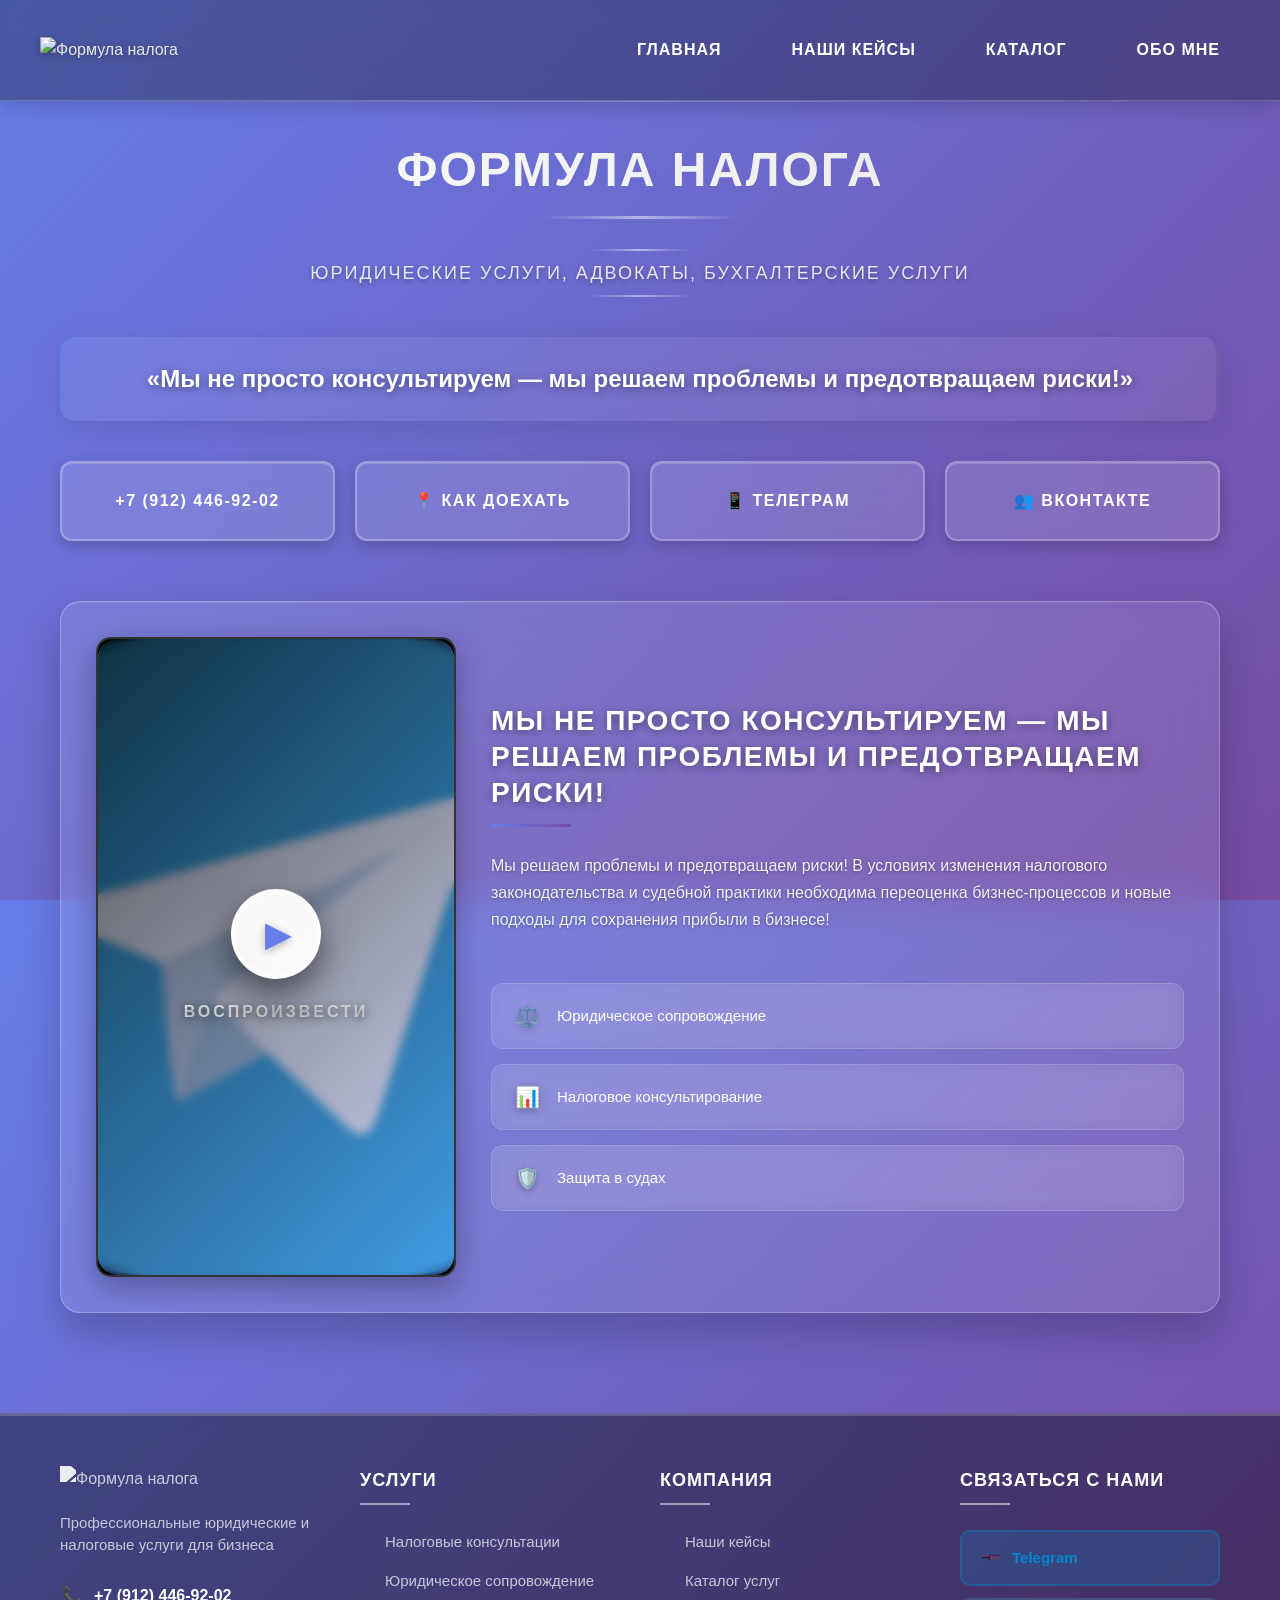
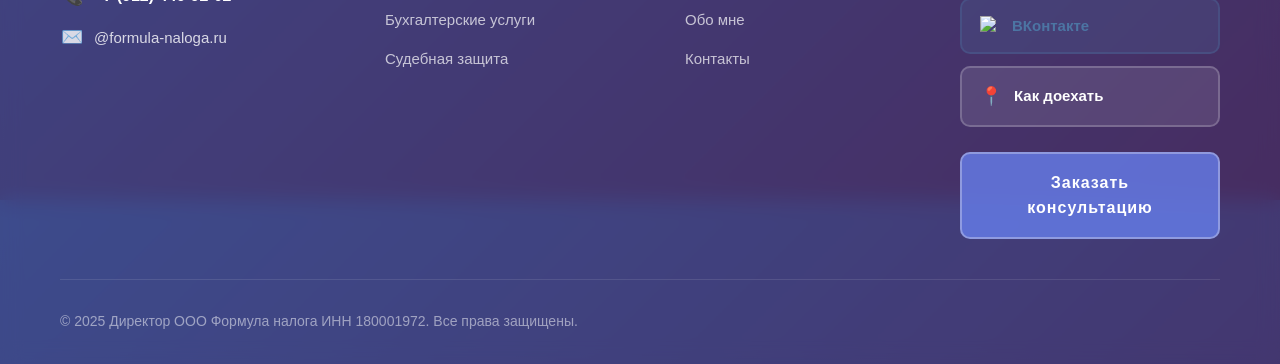
==== index.html @ c314f6f4 "Update and rename home.html to index.html" ====
<!DOCTYPE html>
<html lang="ru">
<head>
    <meta charset="UTF-8">
    <meta name="viewport" content="width=device-width, initial-scale=1.0">
    <title>Формула налога - Юридические и налоговые услуги</title>
    <meta name="description" content="Профессиональные юридические и налоговые услуги для бизнеса">
    <link rel="stylesheet" href="global.css">
</head>
<body>
    <header>
        <nav>
            <div class="logo-container">
                <a href="/index.html">
                    <img src="logo.png" alt="Формула налога" width="250" height="150" class="logo">
                </a>
            </div>
            
            <button class="burger-menu" aria-label="Меню">
                <span class="burger-line"></span>
                <span class="burger-line"></span>
                <span class="burger-line"></span>
            </button>
            
            <div class="nav-links">
                <a href="/index.html" class="TextNav">Главная</a>
                <a href="/case.html" class="TextNav">Наши кейсы</a>
                <a href="/catalog.html" class="TextNav">Каталог</a>
                <a href="/about.html" class="TextNav">Обо мне</a>
            </div>
        </nav>
        
        <div class="mobile-menu">
            <div class="mobile-nav-links">
                <a href="/index.html" class="TextNav">
                    <span class="nav-icon">🏠</span>
                    Главная
                </a>
                <a href="/case.html" class="TextNav">
                    <span class="nav-icon">📁</span>
                    Наши кейсы
                </a>
                <a href="/catalog.html" class="TextNav">
                    <span class="nav-icon">📋</span>
                    Каталог
                </a>
                <a href="/about.html" class="TextNav">
                    <span class="nav-icon">👤</span>
                    Обо мне
                </a>
                
                <div class="mobile-contact-info">
                    <a href="tel:+79124469202" class="mobile-phone">
                        <span class="phone-icon">📞</span>
                        +7 (912) 446-92-02
                    </a>
                    <div class="mobile-social">
                        <a href="https://t.me/KosarevaKEA" class="mobile-social-btn">
                            <img src="tg.png" alt="Telegram" width="24" height="24">
                            <span>Telegram</span>
                        </a>
                        <a href="https://vk.com/elenaakosareva" class="mobile-social-btn">
                            <img src="vk.png" alt="ВКонтакте" width="24" height="24">
                            <span>ВКонтакте</span>
                        </a>
                    </div>
                </div>
            </div>
        </div>
        
        <div class="menu-overlay"></div>
    </header>

    <main>
        <h1><b>Формула налога</b></h1>
        <div class="home-naz">
            Юридические услуги, Адвокаты, Бухгалтерские услуги
        </div>
        <div class="home-slogan">
            «Мы не просто консультируем — мы решаем проблемы и предотвращаем риски!»
        </div>
        
        <div class="home-stroki">
            <div class="home-box" id="phone-box">
                <b>+7 (912) 446-92-02</b>
                <div class="home-copied-indicator">✓</div>
                <div class="home-tooltip">Нажмите чтобы скопировать</div>
            </div>
            <a href="https://yandex.ru/maps/44/izhevsk/?ll=53.223893%2C56.835490&mode=routes&rtext=~56.835490%2C53.223893&rtt=auto&ruri=~&z=17" class="home-box">
                📍 Как доехать
            </a>
            <a href="https://t.me/KosarevaKEA" class="home-box">
                📱 Телеграм
            </a>
            <a href="https://vk.com/elenaakosareva" class="home-box">
                👥 Вконтакте
            </a>
        </div>
        
        <div class="home-container"> 
            <div class="home-video-wrapper">
                <video class="home-video" muted loop playsinline poster="video-poster.jpg">
                    <source src="video.mp4" type="video/mp4">
                    <source src="video.mp4" type="video/webm">
                    Ваш браузер не поддерживает видео.
                </video>
                
                <div class="home-video-overlay">
                    <div class="home-play-button">
                        <div class="home-play-circle">
                            <span class="home-play-icon">▶</span>
                        </div>
                        <div class="home-play-text">Воспроизвести</div>
                    </div>
                </div>
                
                <div class="home-video-controls">
                    <button class="home-control-btn" id="play-pause-btn">
                        ▶ Воспроизвести
                    </button>
                    <button class="home-control-btn home-sound-btn" id="sound-btn">
                        🔊 Вкл
                    </button>
                </div>
            </div>
            
            <div class="home-text-content">
                <h2>Мы не просто консультируем — мы решаем проблемы и предотвращаем риски!</h2>
                <p>Мы решаем проблемы и предотвращаем риски! В условиях изменения налогового законодательства и судебной практики необходима переоценка бизнес-процессов и новые подходы для сохранения прибыли в бизнесе!</p>
                
                <div class="home-features">
                    <div class="home-feature-item">
                        <span class="home-feature-icon">⚖️</span>
                        <span>Юридическое сопровождение</span>
                    </div>
                    <div class="home-feature-item">
                        <span class="home-feature-icon">📊</span>
                        <span>Налоговое консультирование</span>
                    </div>
                    <div class="home-feature-item">
                        <span class="home-feature-icon">🛡️</span>
                        <span>Защита в судах</span>
                    </div>
                </div>
            </div>
        </div>
    </main>

    <footer class="footer">
        <div class="footer-container">
            <div class="footer-content">
                <div class="footer-section">
                    <div class="footer-logo">
                        <img src="logo.png" alt="Формула налога" width="150" height="90">
                    </div>
                    <p class="footer-tagline">
                        Профессиональные юридические и налоговые услуги для бизнеса
                    </p>
                    <div class="footer-contact">
                        <a href="tel:+79124469202" class="footer-phone">
                            <span class="footer-contact-icon">📞</span>
                            +7 (912) 446-92-02
                        </a>
                        <p class="footer-email">
                            <span class="footer-contact-icon">✉️</span>
                            @formula-naloga.ru
                        </p>
                    </div>
                </div>
                
                <div class="footer-section">
                    <h4>Услуги</h4>
                    <ul class="footer-links">
                        <li><a href="/catalog.html">Налоговые консультации</a></li>
                        <li><a href="/catalog.html">Юридическое сопровождение</a></li>
                        <li><a href="/catalog.html">Бухгалтерские услуги</a></li>
                        <li><a href="/catalog.html">Судебная защита</a></li>
                    </ul>
                </div>
                
                <div class="footer-section">
                    <h4>Компания</h4>
                    <ul class="footer-links">
                        <li><a href="/case.html">Наши кейсы</a></li>
                        <li><a href="/catalog.html">Каталог услуг</a></li>
                        <li><a href="/about.html">Обо мне</a></li>
                        <li><a href="https://yandex.ru/maps/44/izhevsk/?ll=53.223893%2C56.835490&mode=routes&rtext=~56.835490%2C53.223893&rtt=auto&ruri=~&z=17">Контакты</a></li>
                    </ul>
                </div>
                
                <div class="footer-section">
                    <h4>Связаться с нами</h4>
                    <div class="footer-social">
                        <a href="https://t.me/kosarevaelenaa" class="footer-social-btn telegram" target="_blank" rel="noopener noreferrer">
                            <img src="tg.png" alt="Telegram" width="20" height="20">
                            <span>Telegram</span>
                        </a>
                        <a href="https://vk.com/elenaakosareva" class="footer-social-btn vk" target="_blank" rel="noopener noreferrer">
                            <img src="vk.png" alt="ВКонтакте" width="20" height="20">
                            <span>ВКонтакте</span>
                        </a>
                        <a href="https://yandex.ru/maps/44/izhevsk/?ll=53.223893%2C56.835490&mode=routes&rtext=~56.835490%2C53.223893&rtt=auto&ruri=~&z=17" 
                           class="footer-social-btn location" target="_blank" rel="noopener noreferrer">
                            <span class="footer-location-icon">📍</span>
                            <span>Как доехать</span>
                        </a>
                    </div>
                    <div class="footer-cta">
                        <a href="https://t.me/KosarevaKEA" class="footer-order-btn" target="_blank" rel="noopener noreferrer">
                            Заказать консультацию
                        </a>
                    </div>
                </div>
            </div>
            
            <div class="footer-bottom">
                <div class="footer-copyright">
                    <p>© 2025 Директор ООО Формула налога ИНН 180001972. Все права защищены.</p>
                </div>
            </div>
        </div>
    </footer>

    <script src="index.js"></script>
</body>

</html>
---- global.css ----
/* ======================================== */
/* #GLOBAL - Базовые стили с фиолетовым градиентом */
/* ======================================== */

* {
    margin: 0;
    padding: 0;
    box-sizing: border-box;
}

html {
    height: 100%;
    font-size: 16px;
}

body {
    font-family: 'Segoe UI', Tahoma, Geneva, Verdana, sans-serif;
    background: linear-gradient(135deg, #667eea 0%, #764ba2 100%);
    min-height: 100vh;
    color: #333;
    line-height: 1.6;
    display: flex;
    flex-direction: column;
    overflow-x: hidden;
}

body::before {
    content: '';
    position: fixed;
    top: 0;
    left: 0;
    width: 100%;
    height: 100%;
    background: linear-gradient(135deg, #667eea 0%, #764ba2 100%);
    z-index: -1;
}

main {
    max-width: 1200px;
    margin: 0 auto;
    padding: 40px 20px;
    flex: 1;
    width: 100%;
    position: relative;
}

main::before {
    content: '';
    position: absolute;
    top: 0;
    left: 0;
    right: 0;
    height: 1px;
    background: linear-gradient(90deg, transparent, rgba(255,255,255,0.3), transparent);
}

h1 {
    font-size: 48px;
    background: linear-gradient(45deg, #ffffff, #e6e6e6);
    -webkit-background-clip: text;
    -webkit-text-fill-color: transparent;
    text-align: center;
    margin-bottom: 30px;
    font-weight: 800;
    text-transform: uppercase;
    letter-spacing: 2px;
    position: relative;
    padding-bottom: 20px;
    line-height: 1.2;
}

h1::after {
    content: '';
    position: absolute;
    bottom: 0;
    left: 50%;
    transform: translateX(-50%);
    width: 200px;
    height: 3px;
    background: linear-gradient(90deg, transparent, rgba(255,255,255,0.5), transparent);
}

h2 {
    font-size: 36px;
    color: #ffffff;
    text-align: center;
    margin-bottom: 30px;
    font-weight: 700;
    text-transform: uppercase;
    letter-spacing: 1.5px;
    line-height: 1.3;
    text-shadow: 2px 2px 4px rgba(0, 0, 0, 0.3);
}

h3 {
    font-size: 28px;
    color: #ffffff;
    margin-bottom: 25px;
    font-weight: 600;
    letter-spacing: 1px;
    line-height: 1.4;
}

h4 {
    font-size: 22px;
    color: #ffffff;
    margin-bottom: 20px;
    font-weight: 600;
}

p {
    font-size: 16px;
    color: #f0f0f0;
    line-height: 1.7;
    margin-bottom: 20px;
}

a {
    color: #e6e6e6;
    text-decoration: none;
    transition: all 0.3s ease;
    -webkit-tap-highlight-color: rgba(255,255,255,0.1);
}

a:hover {
    color: #ffffff;
    text-decoration: underline;
}

.btn {
    display: inline-block;
    padding: 14px 28px;
    background: rgba(255, 255, 255, 0.15);
    backdrop-filter: blur(10px);
    color: #ffffff;
    border: 2px solid rgba(255, 255, 255, 0.3);
    border-radius: 8px;
    font-size: 16px;
    font-weight: 600;
    text-transform: uppercase;
    letter-spacing: 1px;
    cursor: pointer;
    transition: all 0.3s ease;
    text-align: center;
    position: relative;
    overflow: hidden;
    min-height: 48px;
    min-width: 140px;
}

.btn:hover {
    background: rgba(255, 255, 255, 0.25);
    border-color: rgba(255, 255, 255, 0.5);
    transform: translateY(-2px);
    box-shadow: 0 5px 20px rgba(0, 0, 0, 0.3);
}

.btn:active {
    transform: translateY(0);
}

.card {
    background: rgba(255, 255, 255, 0.1);
    backdrop-filter: blur(10px);
    border-radius: 15px;
    padding: 30px;
    border: 1px solid rgba(255, 255, 255, 0.2);
    box-shadow: 0 8px 32px rgba(0, 0, 0, 0.1);
    transition: all 0.3s ease;
}

.card:hover {
    transform: translateY(-5px);
    box-shadow: 0 12px 40px rgba(0, 0, 0, 0.2);
    border-color: rgba(255, 255, 255, 0.4);
}

ul, ol {
    margin-left: 20px;
    margin-bottom: 20px;
}

li {
    margin-bottom: 10px;
    color: #f0f0f0;
}

input, textarea, select {
    width: 100%;
    padding: 12px 16px;
    background: rgba(255, 255, 255, 0.1);
    border: 1px solid rgba(255, 255, 255, 0.3);
    border-radius: 8px;
    color: white;
    font-size: 16px;
    transition: all 0.3s ease;
    backdrop-filter: blur(10px);
}

input:focus, textarea:focus, select:focus {
    outline: none;
    border-color: rgba(255, 255, 255, 0.5);
    box-shadow: 0 0 0 2px rgba(255, 255, 255, 0.2);
    background: rgba(255, 255, 255, 0.15);
}

input::placeholder, textarea::placeholder {
    color: rgba(255, 255, 255, 0.7);
}

.divider {
    height: 2px;
    background: linear-gradient(90deg, transparent, rgba(255,255,255,0.3), transparent);
    margin: 40px 0;
    border: none;
}

@keyframes fadeIn {
    from { opacity: 0; }
    to { opacity: 1; }
}

@keyframes fadeInUp {
    from {
        opacity: 0;
        transform: translateY(30px);
    }
    to {
        opacity: 1;
        transform: translateY(0);
    }
}

@keyframes pulse {
    0% { transform: scale(1); }
    50% { transform: scale(1.05); }
    100% { transform: scale(1); }
}

@keyframes bounce {
    0%, 20%, 50%, 80%, 100% { transform: translateY(0); }
    40% { transform: translateY(-10px); }
    60% { transform: translateY(-5px); }
}

@keyframes shimmer {
    0% { transform: rotate(0deg); }
    100% { transform: rotate(360deg); }
}

@keyframes bounceIn {
    0% {
        transform: scale(0.3);
        opacity: 0;
    }
    50% {
        transform: scale(1.1);
    }
    70% {
        transform: scale(0.9);
    }
    100% {
        transform: scale(1);
        opacity: 1;
    }
}

.fade-in {
    animation: fadeIn 0.3s ease-out;
}

.fade-in-up {
    animation: fadeInUp 0.6s ease-out;
}

@supports not (backdrop-filter: blur(10px)) {
    .card,
    .feature-item,
    .case-content,
    .service-card {
        background: rgba(255, 255, 255, 0.2);
    }
}

/* ======================================== */
/* #HEADER - Стили шапки сайта */
/* ======================================== */

header {
    background: rgba(0, 0, 0, 0.3);
    backdrop-filter: blur(15px);
    border-bottom: 1px solid rgba(255, 255, 255, 0.2);
    position: sticky;
    top: 0;
    z-index: 1000;
    box-shadow: 0 4px 20px rgba(0, 0, 0, 0.2);
}

nav {
    max-width: 1200px;
    margin: 0 auto;
    display: flex;
    justify-content: space-between;
    align-items: center;
    min-height: 80px;
}

.logo-container {
    display: flex;
    align-items: center;
    z-index: 999;
    height: 100px;
}

.logo {
    transition: transform 0.3s ease;
    filter: drop-shadow(0 2px 4px rgba(0, 0, 0, 0.3));
}

.logo:hover {
    transform: scale(1.05);
}

.nav-links {
    display: flex;
    gap: 30px;
    align-items: center;
}

.TextNav {
    color: white;
    font-size: 16px;
    font-weight: 600;
    text-transform: uppercase;
    letter-spacing: 1px;
    padding: 10px 20px;
    border-radius: 8px;
    transition: all 0.3s ease;
    text-decoration: none;
    position: relative;
}

.TextNav:hover {
    background: rgba(255, 255, 255, 0.15);
    transform: translateY(-2px);
    text-decoration: none;
}

.TextNav::after {
    content: '';
    position: absolute;
    bottom: 0;
    left: 50%;
    transform: translateX(-50%);
    width: 0;
    height: 2px;
    background: white;
    transition: width 0.3s ease;
}

.TextNav:hover::after {
    width: 60%;
}

.burger-menu {
    display: none;
    flex-direction: column;
    gap: 5px;
    background: rgba(255, 255, 255, 0.1);
    border: 2px solid rgba(255, 255, 255, 0.2);
    border-radius: 8px;
    cursor: pointer;
    padding: 12px;
    z-index: 1001;
    transition: all 0.3s ease;
}

.burger-menu:hover {
    background: rgba(255, 255, 255, 0.2);
    border-color: rgba(255, 255, 255, 0.3);
}

.burger-line {
    width: 25px;
    height: 2px;
    background: white;
    border-radius: 2px;
    transition: all 0.3s ease;
}

.burger-menu.active .burger-line:nth-child(1) {
    transform: rotate(45deg) translate(5px, 5px);
}

.burger-menu.active .burger-line:nth-child(2) {
    opacity: 0;
}

.burger-menu.active .burger-line:nth-child(3) {
    transform: rotate(-45deg) translate(5px, -5px);
}

.mobile-menu {
    position: fixed;
    top: 0;
    right: -100%;
    width: 85%;
    max-width: 350px;
    height: 100vh;
    background: linear-gradient(135deg, rgba(102, 126, 234, 0.95) 0%, rgba(118, 75, 162, 0.95) 100%);
    backdrop-filter: blur(20px);
    padding: 100px 25px 40px;
    transition: right 0.4s cubic-bezier(0.4, 0, 0.2, 1);
    z-index: 1000;
    overflow-y: auto;
    box-shadow: -5px 0 30px rgba(0, 0, 0, 0.3);
}

.mobile-menu.active {
    right: 0;
}

.mobile-nav-links {
    display: flex;
    flex-direction: column;
    gap: 15px;
}

.mobile-nav-links .TextNav {
    font-size: 18px;
    padding: 20px;
    text-align: left;
    border-radius: 12px;
    background: rgba(255, 255, 255, 0.1);
    border: 1px solid rgba(255, 255, 255, 0.2);
    display: flex;
    align-items: center;
    gap: 15px;
    transition: all 0.3s ease;
}

.mobile-nav-links .TextNav:hover {
    background: rgba(255, 255, 255, 0.2);
    transform: translateX(10px);
}

.nav-icon {
    font-size: 20px;
    width: 30px;
    text-align: center;
}

.mobile-contact-info {
    margin-top: 40px;
    padding-top: 30px;
    border-top: 1px solid rgba(255, 255, 255, 0.2);
}

.mobile-phone {
    display: flex;
    align-items: center;
    gap: 12px;
    padding: 15px;
    background: rgba(255, 255, 255, 0.1);
    border-radius: 12px;
    color: white;
    text-decoration: none;
    font-size: 18px;
    font-weight: 600;
    margin-bottom: 20px;
    transition: all 0.3s ease;
}

.mobile-phone:hover {
    background: rgba(255, 255, 255, 0.2);
    transform: translateX(10px);
    text-decoration: none;
}

.phone-icon {
    font-size: 22px;
}

.mobile-social {
    display: flex;
    flex-direction: column;
    gap: 12px;
}

.mobile-social-btn {
    display: flex;
    align-items: center;
    gap: 12px;
    padding: 15px;
    background: rgba(255, 255, 255, 0.1);
    border-radius: 12px;
    color: white;
    text-decoration: none;
    font-size: 16px;
    font-weight: 600;
    transition: all 0.3s ease;
}

.mobile-social-btn:hover {
    background: rgba(255, 255, 255, 0.2);
    transform: translateX(10px);
    text-decoration: none;
}

.mobile-social-btn img {
    border-radius: 6px;
}

.menu-overlay {
    position: fixed;
    top: 0;
    left: 0;
    right: 0;
    bottom: 0;
    background: rgba(0, 0, 0, 0.7);
    backdrop-filter: blur(5px);
    opacity: 0;
    visibility: hidden;
    transition: all 0.4s ease;
    z-index: 998;
}

.menu-overlay.active {
    opacity: 1;
    visibility: visible;
}

/* ======================================== */
/* #HOME - Стили главной страницы */
/* ======================================== */

.home-naz {
    font-size: 18px;
    color: rgba(255, 255, 255, 0.85);
    text-align: center;
    margin-bottom: 40px;
    font-weight: 400;
    text-transform: uppercase;
    letter-spacing: 2px;
    text-shadow: 0 2px 4px rgba(0, 0, 0, 0.3);
    position: relative;
    padding: 10px 0;
}

.home-naz::before,
.home-naz::after {
    content: '';
    position: absolute;
    left: 50%;
    transform: translateX(-50%);
    width: 100px;
    height: 2px;
    background: linear-gradient(90deg, transparent, rgba(255, 255, 255, 0.5), transparent);
}

.home-naz::before {
    top: 0;
}

.home-naz::after {
    bottom: 0;
}

.home-slogan {
    font-size: 24px;
    color: #ffffff;
    text-align: center;
    margin: 40px 0;
    font-weight: 600;
    line-height: 1.4;
    border-left: 4px solid rgba(102, 126, 234, 0.6);
    border-right: 4px solid rgba(118, 75, 162, 0.6);
    padding: 25px;
    background: rgba(255, 255, 255, 0.08);
    border-radius: 15px;
    backdrop-filter: blur(15px);
    text-shadow: 0 2px 8px rgba(0, 0, 0, 0.4);
    box-shadow: 0 8px 32px rgba(0, 0, 0, 0.1);
    position: relative;
    overflow: hidden;
}

.home-slogan::before {
    content: '';
    position: absolute;
    top: 0;
    left: 0;
    right: 0;
    bottom: 0;
    background: linear-gradient(135deg, 
        rgba(102, 126, 234, 0.1) 0%, 
        rgba(118, 75, 162, 0.1) 100%);
    z-index: -1;
}

.home-stroki {
    display: grid;
    grid-template-columns: repeat(4, 1fr);
    gap: 20px;
    margin: 40px 0;
}

.home-box {
    color: #ffffff;
    text-decoration: none;
    padding: 20px;
    border-radius: 12px;
    background: rgba(255, 255, 255, 0.12);
    backdrop-filter: blur(15px);
    font-size: 16px;
    font-weight: 600;
    text-align: center;
    border: 2px solid rgba(255, 255, 255, 0.25);
    transition: all 0.4s cubic-bezier(0.4, 0, 0.2, 1);
    cursor: pointer;
    text-transform: uppercase;
    letter-spacing: 1.5px;
    position: relative;
    overflow: hidden;
    box-shadow: 
        0 4px 15px rgba(0, 0, 0, 0.2),
        inset 0 1px 0 rgba(255, 255, 255, 0.2);
    min-height: 80px;
    display: flex;
    align-items: center;
    justify-content: center;
    gap: 10px;
}

.home-box::before {
    content: '';
    position: absolute;
    top: 0;
    left: -100%;
    width: 100%;
    height: 100%;
    background: linear-gradient(90deg, 
        transparent, 
        rgba(255, 255, 255, 0.2), 
        transparent);
    transition: left 0.7s ease;
}

.home-box:hover {
    border-color: rgba(255, 255, 255, 0.4);
    background: rgba(255, 255, 255, 0.2);
    transform: translateY(-5px) scale(1.02);
    box-shadow: 
        0 12px 30px rgba(0, 0, 0, 0.3),
        inset 0 1px 0 rgba(255, 255, 255, 0.3);
    letter-spacing: 2px;
    text-decoration: none;
}

.home-box:hover::before {
    left: 100%;
}

.home-box:active {
    transform: translateY(-2px) scale(1.01);
    transition: all 0.1s ease;
}

.home-box.copied {
    background: linear-gradient(135deg, 
        rgba(39, 174, 96, 0.8) 0%, 
        rgba(33, 150, 83, 0.9) 100%) !important;
    border-color: rgba(39, 174, 96, 0.6) !important;
    animation: pulse 0.5s ease-in-out;
    box-shadow: 
        0 8px 25px rgba(39, 174, 96, 0.3),
        inset 0 1px 0 rgba(255, 255, 255, 0.3) !important;
}

.home-box.copied:hover {
    background: linear-gradient(135deg, 
        rgba(39, 174, 96, 0.9) 0%, 
        rgba(33, 150, 83, 1) 100%) !important;
    transform: translateY(-3px) scale(1.01);
}

.home-copied-indicator {
    position: absolute;
    top: -10px;
    right: -10px;
    background: #27ae60;
    color: white;
    border-radius: 50%;
    width: 28px;
    height: 28px;
    display: flex;
    align-items: center;
    justify-content: center;
    font-size: 16px;
    font-weight: bold;
    box-shadow: 0 4px 12px rgba(39, 174, 96, 0.4);
    animation: bounceIn 0.5s cubic-bezier(0.68, -0.55, 0.265, 1.55);
    border: 2px solid white;
    z-index: 2;
}

.home-tooltip {
    position: absolute;
    top: -50px;
    left: 50%;
    transform: translateX(-50%);
    background: rgba(0, 0, 0, 0.9);
    color: #ffffff;
    padding: 10px 18px;
    border-radius: 10px;
    font-size: 13px;
    font-weight: 600;
    white-space: nowrap;
    z-index: 1000;
    box-shadow: 0 6px 20px rgba(0, 0, 0, 0.4);
    backdrop-filter: blur(10px);
    border: 1px solid rgba(255, 255, 255, 0.1);
    animation: fadeInUp 0.3s ease-out;
}

.home-tooltip::after {
    content: '';
    position: absolute;
    top: 100%;
    left: 50%;
    transform: translateX(-50%);
    border: 8px solid transparent;
    border-top-color: rgba(0, 0, 0, 0.9);
}

.home-container {
    background: rgba(255, 255, 255, 0.1);
    backdrop-filter: blur(20px);
    border-radius: 20px;
    display: flex;
    align-items: center;
    gap: 50px;
    margin: 60px 0;
    padding: 50px;
    border: 1px solid rgba(255, 255, 255, 0.25);
    box-shadow: 
        0 20px 40px rgba(0, 0, 0, 0.2),
        inset 0 1px 0 rgba(255, 255, 255, 0.1);
    position: relative;
    overflow: hidden;
}

.home-container::before {
    content: '';
    position: absolute;
    top: 0;
    left: 0;
    right: 0;
    bottom: 0;
    background: linear-gradient(135deg, 
        rgba(102, 126, 234, 0.05) 0%, 
        rgba(118, 75, 162, 0.05) 100%);
    z-index: -1;
}

.home-text-content {
    flex: 1;
}

.home-text-content h2 {
    margin-bottom: 25px;
    font-size: 28px;
    color: #ffffff;
    font-weight: 700;
    line-height: 1.3;
    text-shadow: 0 2px 8px rgba(0, 0, 0, 0.4);
    position: relative;
    padding-bottom: 15px;
    text-align: left;
}

.home-text-content h2::after {
    content: '';
    position: absolute;
    bottom: 0;
    left: 0;
    width: 80px;
    height: 3px;
    background: linear-gradient(90deg, #667eea, #764ba2);
    border-radius: 2px;
}

.home-text-content p {
    font-size: 16px;
    line-height: 1.7;
    color: rgba(255, 255, 255, 0.9);
    margin-bottom: 30px;
    text-shadow: 0 1px 3px rgba(0, 0, 0, 0.3);
}

.home-features {
    display: flex;
    flex-direction: column;
    margin-top: 50px;
    gap: 15px;
}

.home-feature-item {
    display: flex;
    align-items: center;
    gap: 15px;
    padding: 16px 20px;
    background: rgba(255, 255, 255, 0.08);
    border-radius: 12px;
    font-size: 15px;
    color: #ffffff;
    border: 1px solid rgba(255, 255, 255, 0.15);
    transition: all 0.3s cubic-bezier(0.4, 0, 0.2, 1);
    cursor: default;
    backdrop-filter: blur(10px);
}

.home-feature-item:hover {
    background: rgba(255, 255, 255, 0.15);
    border-color: rgba(255, 255, 255, 0.25);
    transform: translateX(10px);
    box-shadow: 0 5px 15px rgba(0, 0, 0, 0.2);
}

.home-feature-icon {
    color: #667eea;
    font-size: 20px;
    width: 30px;
    text-align: center;
    filter: drop-shadow(0 2px 4px rgba(0, 0, 0, 0.3));
}

.home-box span[role="img"] {
    font-size: 20px;
    filter: drop-shadow(0 2px 4px rgba(0, 0, 0, 0.3));
}

/* ======================================== */
/* #VIDEO - Стили для видеоплеера */
/* ======================================== */

.home-video-wrapper {
    flex-shrink: 0;
    border-radius: 15px;
    overflow: hidden;
    position: relative;
    box-shadow: 0 10px 30px rgba(0, 0, 0, 0.3);
    border: 2px solid rgba(255, 255, 255, 0.2);
    background: #000;
    width: 360px;
    height: 640px;
    aspect-ratio: 9/16;
}

.home-video {
    width: 100%;
    height: 100%;
    object-fit: cover;
    display: block;
    border-radius: 20px;
    background: #000;
}

.home-video-overlay {
    position: absolute;
    top: 0;
    left: 0;
    right: 0;
    bottom: 0;
    border-radius: 20px;
    background: linear-gradient(135deg, 
        rgba(0, 0, 0, 0.7) 0%, 
        rgba(102, 126, 234, 0.3) 100%);
    display: flex;
    align-items: center;
    justify-content: center;
    color: white;
    flex-direction: column;
    gap: 25px;
    transition: all 0.4s ease;
    backdrop-filter: blur(5px);
    cursor: pointer;
}

.home-video-overlay:hover {
    background: linear-gradient(135deg, 
        rgba(0, 0, 0, 0.6) 0%, 
        rgba(102, 126, 234, 0.4) 100%);
}

.home-play-button {
    text-align: center;
    transition: transform 0.3s ease;
}

.home-video-overlay:hover .home-play-button {
    transform: scale(1.1);
}

.home-play-circle {
    width: 90px;
    height: 90px;
    background: rgba(255, 255, 255, 0.95);
    border-radius: 50%;
    display: flex;
    align-items: center;
    justify-content: center;
    margin: 0 auto 20px;
    box-shadow: 
        0 15px 35px rgba(0, 0, 0, 0.5),
        inset 0 1px 0 rgba(255, 255, 255, 0.3);
    transition: all 0.3s ease;
    border: 4px solid rgba(255, 255, 255, 0.8);
    position: relative;
    overflow: hidden;
}

.home-play-circle::before {
    content: '';
    position: absolute;
    top: -50%;
    left: -50%;
    width: 200%;
    height: 200%;
    background: linear-gradient(45deg, 
        transparent 30%, 
        rgba(255, 255, 255, 0.3) 50%, 
        transparent 70%);
    animation: shimmer 3s infinite linear;
}

.home-play-icon {
    font-size: 35px;
    color: #667eea;
    margin-left: 5px;
    position: relative;
    z-index: 1;
    filter: drop-shadow(0 2px 4px rgba(0, 0, 0, 0.3));
}

.home-play-text {
    font-size: 16px;
    font-weight: 700;
    text-transform: uppercase;
    letter-spacing: 3px;
    color: white;
    text-shadow: 0 2px 10px rgba(0, 0, 0, 0.6);
    background: linear-gradient(90deg, 
        rgba(255, 255, 255, 0.9), 
        rgba(255, 255, 255, 0.7));
    -webkit-background-clip: text;
    -webkit-text-fill-color: transparent;
}

.home-video-controls {
    position: absolute;
    bottom: 0;
    left: 0;
    right: 0;
    background: rgba(0, 0, 0, 0.7);
    padding: 15px;
    display: flex;
    justify-content: space-between;
    align-items: center;
    gap: 15px;
    opacity: 0;
    transition: opacity 0.3s ease;
}

.home-video-wrapper:hover .home-video-controls {
    opacity: 1;
}

.home-control-btn {
    background: rgba(255, 255, 255, 0.2);
    border: 1px solid rgba(255, 255, 255, 0.3);
    color: white;
    padding: 10px 15px;
    border-radius: 6px;
    cursor: pointer;
    font-size: 14px;
    transition: all 0.3s ease;
    font-family: inherit;
    display: flex;
    align-items: center;
    gap: 8px;
    min-height: 40px;
}

.home-control-btn:hover {
    background: rgba(255, 255, 255, 0.3);
}

.home-sound-btn {
    background: rgba(102, 126, 234, 0.8);
    border: 1px solid rgba(102, 126, 234, 0.9);
}

.home-sound-btn:hover {
    background: rgba(102, 126, 234, 0.9);
}

/* ======================================== */
/* #CASES - Стили страницы кейсов */
/* ======================================== */

.cases-container {
    max-width: 1200px;
    margin: 40px auto;
    padding: 0 20px;
}

.case-item {
    margin-bottom: 60px;
    display: flex;
    gap: 40px;
    align-items: stretch;
    animation: fadeInCase 0.6s ease-out forwards;
    opacity: 0;
}

.case-item:nth-child(1) { animation-delay: 0.1s; }
.case-item:nth-child(2) { animation-delay: 0.2s; }
.case-item:nth-child(3) { animation-delay: 0.3s; }
.case-item:nth-child(4) { animation-delay: 0.4s; }
.case-item:nth-child(5) { animation-delay: 0.5s; }
.case-item:nth-child(6) { animation-delay: 0.6s; }
.case-item:nth-child(7) { animation-delay: 0.7s; }

@keyframes fadeInCase {
    from {
        opacity: 0;
        transform: translateY(30px);
    }
    to {
        opacity: 1;
        transform: translateY(0);
    }
}

.case-item.left {
    flex-direction: row;
}

.case-item.right {
    flex-direction: row-reverse;
}

.case-content {
    flex: 1;
    background: rgba(255, 255, 255, 0.1);
    backdrop-filter: blur(15px);
    padding: 35px;
    border-radius: 18px;
    border: 1px solid rgba(255, 255, 255, 0.25);
    box-shadow: 
        0 10px 30px rgba(0, 0, 0, 0.2),
        inset 0 1px 0 rgba(255, 255, 255, 0.1);
    transition: all 0.4s cubic-bezier(0.4, 0, 0.2, 1);
    position: relative;
    overflow: hidden;
}

.case-content::before {
    content: '';
    position: absolute;
    top: 0;
    left: 0;
    right: 0;
    bottom: 0;
    background: linear-gradient(135deg, 
        rgba(102, 126, 234, 0.05) 0%, 
        rgba(118, 75, 162, 0.05) 100%);
    z-index: -1;
}

.case-content:hover {
    background: rgba(255, 255, 255, 0.15);
    box-shadow: 
        0 15px 40px rgba(0, 0, 0, 0.3),
        inset 0 1px 0 rgba(255, 255, 255, 0.15);
    border-color: rgba(255, 255, 255, 0.4);
    transform: translateY(-5px);
}

.case-content h2 {
    color: #ffffff;
    font-size: 26px;
    margin-bottom: 25px;
    font-weight: 700;
    line-height: 1.3;
    border-bottom: 3px solid rgba(102, 126, 234, 0.6);
    padding-bottom: 15px;
    text-shadow: 0 2px 8px rgba(0, 0, 0, 0.4);
    position: relative;
    text-align: left;
}

.case-content h2::after {
    content: '';
    position: absolute;
    bottom: -3px;
    left: 0;
    width: 100px;
    height: 3px;
    background: linear-gradient(90deg, #667eea, #764ba2);
    border-radius: 3px;
}

.case-content::after {
    content: attr(data-case-number);
    position: absolute;
    top: 20px;
    right: 20px;
    background: linear-gradient(135deg, #667eea, #764ba2);
    color: white;
    width: 40px;
    height: 40px;
    border-radius: 50%;
    display: flex;
    align-items: center;
    justify-content: center;
    font-weight: bold;
    font-size: 16px;
    box-shadow: 0 4px 12px rgba(102, 126, 234, 0.3);
    border: 2px solid rgba(255, 255, 255, 0.3);
}

.case-description {
    background: rgba(255, 255, 255, 0.08);
    backdrop-filter: blur(10px);
    padding: 25px;
    border-radius: 12px;
    margin-bottom: 25px;
    border-left: 5px solid rgba(102, 126, 234, 0.8);
    box-shadow: 
        inset 0 1px 0 rgba(255, 255, 255, 0.1),
        0 5px 15px rgba(0, 0, 0, 0.1);
    transition: all 0.3s ease;
}

.case-description:hover {
    background: rgba(255, 255, 255, 0.12);
    border-left-color: rgba(102, 126, 234, 1);
    transform: translateX(5px);
}

.case-description p {
    margin: 0;
    color: rgba(255, 255, 255, 0.95);
    font-size: 17px;
    line-height: 1.6;
    font-weight: 600;
    text-shadow: 0 1px 3px rgba(0, 0, 0, 0.3);
}

.case-details {
    margin-bottom: 25px;
}

.case-details p {
    font-size: 16px;
    line-height: 1.7;
    color: rgba(255, 255, 255, 0.85);
    margin-bottom: 15px;
    padding-left: 20px;
    position: relative;
}

.case-details p::before {
    content: '•';
    position: absolute;
    left: 0;
    color: rgba(102, 126, 234, 0.8);
    font-size: 20px;
}

.case-result {
    background: linear-gradient(135deg, 
        rgba(39, 174, 96, 0.1) 0%, 
        rgba(33, 150, 83, 0.15) 100%);
    backdrop-filter: blur(10px);
    padding: 25px;
    border-radius: 12px;
    border-left: 5px solid rgba(39, 174, 96, 0.8);
    box-shadow: 
        inset 0 1px 0 rgba(255, 255, 255, 0.1),
        0 5px 15px rgba(0, 0, 0, 0.1);
    transition: all 0.3s ease;
}

.case-result:hover {
    background: linear-gradient(135deg, 
        rgba(39, 174, 96, 0.15) 0%, 
        rgba(33, 150, 83, 0.2) 100%);
    border-left-color: rgba(39, 174, 96, 1);
    transform: translateX(5px);
}

.case-result h3 {
    color: rgba(39, 174, 96, 0.9);
    margin-bottom: 15px;
    font-size: 20px;
    font-weight: 700;
    text-transform: uppercase;
    letter-spacing: 1.5px;
    display: flex;
    align-items: center;
    gap: 10px;
    text-shadow: 0 1px 3px rgba(0, 0, 0, 0.3);
}

.case-result h3::before {
    content: '🏆';
    font-size: 24px;
    filter: drop-shadow(0 2px 4px rgba(0, 0, 0, 0.3));
}

.case-result p {
    margin: 0;
    font-size: 16px;
    line-height: 1.7;
    color: rgba(255, 255, 255, 0.9);
    font-weight: 500;
    text-shadow: 0 1px 2px rgba(0, 0, 0, 0.3);
}

.case-item.right .case-content h2 {
    border-bottom-color: rgba(118, 75, 162, 0.6);
}

.case-item.right .case-content h2::after {
    background: linear-gradient(90deg, #764ba2, #667eea);
}

.case-item.right .case-description {
    border-left-color: rgba(118, 75, 162, 0.8);
}

.case-item.right .case-description:hover {
    border-left-color: rgba(118, 75, 162, 1);
}

/* ======================================== */
/* #CATALOG - Стили страницы каталога */
/* ======================================== */

.catalog-main {
    max-width: 1200px;
    margin: 0 auto;
    padding: 40px 20px;
}

.catalog-naz {
    font-size: 18px;
    color: rgba(255, 255, 255, 0.8);
    text-align: center;
    margin-bottom: 50px;
    font-weight: 400;
    text-transform: uppercase;
    letter-spacing: 1px;
    text-shadow: 0 1px 3px rgba(0, 0, 0, 0.5);
}

.catalog-services-grid {
    display: grid;
    grid-template-columns: repeat(3, 1fr);
    gap: 30px;
    margin-bottom: 60px;
}

.catalog-service-card {
    background: rgba(255, 255, 255, 0.1);
    backdrop-filter: blur(10px);
    border-radius: 15px;
    padding: 30px;
    border: 1px solid rgba(255, 255, 255, 0.2);
    box-shadow: 0 8px 32px rgba(0, 0, 0, 0.1);
    transition: all 0.3s ease;
    display: flex;
    flex-direction: column;
}

.catalog-service-card:hover {
    transform: translateY(-5px);
    box-shadow: 0 12px 40px rgba(0, 0, 0, 0.2);
    border-color: rgba(255, 255, 255, 0.4);
}

.catalog-service-header {
    display: flex;
    justify-content: space-between;
    align-items: flex-start;
    margin-bottom: 20px;
}

.catalog-service-name {
    font-size: 20px;
    color: #ffffff;
    font-weight: 700;
    line-height: 1.3;
    flex: 1;
    margin: 0;
}

.catalog-service-price {
    background: rgba(255, 255, 255, 0.2);
    color: white;
    padding: 8px 16px;
    border-radius: 8px;
    font-size: 18px;
    font-weight: 700;
    margin-left: 15px;
    white-space: nowrap;
}

.catalog-service-price.free {
    background: rgba(39, 174, 96, 0.8);
    color: white;
}

.catalog-service-description {
    color: #e0e0e0;
    font-size: 15px;
    line-height: 1.6;
    margin-bottom: 25px;
    flex-grow: 1;
}

.catalog-service-features {
    margin-bottom: 25px;
}

.catalog-feature-item {
    display: flex;
    align-items: center;
    gap: 10px;
    padding: 8px 12px;
    background: rgba(90, 90, 90, 0.05);
    border-radius: 6px;
    margin-bottom: 8px;
    font-size: 14px;
    color: #ffffff;
    border: 1px solid rgba(255, 255, 255, 0.1);
}

.catalog-feature-icon {
    color: #84d49f;
    font-weight: bold;
    font-size: 16px;
}

.catalog-buy-btn {
    background: rgba(102, 186, 234, 0.8);
    color: white;
    border: none;
    padding: 15px;
    border-radius: 10px;
    font-size: 16px;
    font-weight: 600;
    text-transform: uppercase;
    letter-spacing: 1px;
    cursor: pointer;
    transition: all 0.3s ease;
    margin-top: auto;
    min-height: 50px;
    display: flex;
    align-items: center;
    justify-content: center;
}

.catalog-buy-btn:hover {
    background: rgba(102, 126, 234, 1);
    transform: translateY(-2px);
    box-shadow: 0 5px 20px rgba(102, 126, 234, 0.3);
}

.catalog-cta-banner {
    background: rgba(255, 255, 255, 0.1);
    backdrop-filter: blur(10px);
    border-radius: 15px;
    padding: 50px;
    text-align: center;
    border: 1px solid rgba(255, 255, 255, 0.2);
    box-shadow: 0 8px 32px rgba(0, 0, 0, 0.1);
}

.catalog-cta-content h2 {
    color: #ffffff;
    font-size: 32px;
    margin-bottom: 20px;
}

.catalog-cta-content p {
    color: #e0e0e0;
    font-size: 18px;
    margin-bottom: 30px;
    max-width: 600px;
    margin-left: auto;
    margin-right: auto;
}

.catalog-cta-btn {
    background: rgba(39, 174, 96, 0.8);
    color: white;
    border: none;
    padding: 20px 40px;
    border-radius: 10px;
    font-size: 18px;
    font-weight: 600;
    text-transform: uppercase;
    letter-spacing: 1px;
    cursor: pointer;
    transition: all 0.3s ease;
    display: inline-block;
    min-height: 60px;
}

.catalog-cta-btn:hover {
    background: rgba(39, 174, 96, 1);
    transform: translateY(-2px);
    box-shadow: 0 5px 20px rgba(39, 174, 96, 0.3);
}

/* ======================================== */
/* #ABOUT - Стили страницы "Обо мне" */
/* ======================================== */

.about-main {
    max-width: 1200px;
    margin: 0 auto;
    padding: 40px 20px;
}

.about-hero {
    display: flex;
    align-items: center;
    gap: 50px;
    margin-bottom: 60px;
    background: rgba(255, 255, 255, 0.1);
    border-radius: 20px;
    padding: 40px;
    box-shadow: 0 10px 30px rgba(0, 0, 0, 0.1);
}

.about-hero-content {
    flex: 1;
}

.about-hero-content h1 {
    font-size: 48px;
    background: linear-gradient(45deg, #84c1ff, #bce4ff);
    -webkit-background-clip: text;
    -webkit-text-fill-color: transparent;
    margin-bottom: 15px;
    text-align: left;
}

.about-hero-subtitle {
    font-size: 20px;
    color: #dcf1ff;
    font-weight: 600;
    margin-bottom: 20px;
}

.about-hero-description {
    font-size: 16px;
    line-height: 1.6;
    color: #ffffff;
}

.about-hero-image {
    flex-shrink: 0;
}

.about-profile-photo {
    border-radius: 15px;
    box-shadow: 0 15px 35px rgba(0, 0, 0, 0.2);
    border: 5px solid white;
}

.about-achievements-section {
    margin-bottom: 60px;
}

.about-achievements-section h2 {
    text-align: center;
    margin-bottom: 40px;
    color: #dcf1ff;
    font-size: 32px;
}

.about-achievements-grid {
    display: grid;
    grid-template-columns: repeat(auto-fit, minmax(250px, 1fr));
    gap: 25px;
}

.about-achievement-card {
    background: linear-gradient(135deg, #3498db, #2980b9);
    color: white;
    padding: 30px;
    border-radius: 15px;
    text-align: center;
    box-shadow: 0 8px 25px rgba(52, 152, 219, 0.3);
    transition: transform 0.3s ease;
}

.about-achievement-card:hover {
    transform: translateY(-5px);
    box-shadow: 0 12px 30px rgba(52, 152, 219, 0.4);
}

.about-achievement-number {
    font-size: 40px;
    font-weight: 800;
    margin-bottom: 10px;
}

.about-achievement-text {
    font-size: 20px;
    line-height: 1.4;
}

.about-services-section {
    margin-bottom: 60px;
}

.about-services-section h2 {
    text-align: center;
    margin-bottom: 40px;
    color: #dcf1ff;
    font-size: 32px;
}

.about-services-grid {
    display: grid;
    grid-template-columns: repeat(auto-fit, minmax(280px, 1fr));
    gap: 30px;
}

.about-service-card {
    background: rgba(255, 255, 255, 0.1);
    padding: 30px;
    border-radius: 15px;
    text-align: center;
    box-shadow: 0 8px 25px rgba(0, 0, 0, 0.1);
    transition: all 0.3s ease;
    border: 2px solid transparent;
}

.about-service-card:hover {
    transform: translateY(-5px);
    border-color: #3498db;
    box-shadow: 0 12px 30px rgba(52, 152, 219, 0.2);
}

.about-service-icon {
    font-size: 55px;
    margin-bottom: 20px;
}

.about-service-card h3 {
    color: #b7e2ff;
    margin-bottom: 15px;
    font-size: 22px;
}

.about-service-card p {
    color: #ffffff;
    line-height: 1.5;
    font-size: 20px;
}

.about-education-section {
    margin-bottom: 60px;
}

.about-education-section h2 {
    text-align: center;
    margin-bottom: 40px;
    color: #dcf1ff;
    font-size: 32px;
}

.about-education-list {
    display: flex;
    flex-direction: column;
    gap: 20px;
}

.about-education-item {
    background: rgba(255, 255, 255, 0.1);
    padding: 25px;
    border-radius: 12px;
    border-left: 5px solid #2756ae;
    box-shadow: 0 5px 20px rgba(0, 0, 0, 0.08);
}

.about-education-item h3 {
    color: #b7e2ff;
    margin-bottom: 10px;
    font-size: 30px;
}

.about-education-item p {
    color: #ffffff;
    font-size: 20px;
}

.about-cta-section {
    background: linear-gradient(135deg, #2c3e50, #3498db);
    border-radius: 20px;
    padding: 50px;
    text-align: center;
    color: white;
    box-shadow: 0 15px 40px rgba(52, 152, 219, 0.3);
}

.about-cta-content h2 {
    color: white;
    margin-bottom: 15px;
    font-size: 32px;
    -webkit-text-fill-color: white;
    background: none;
}

.about-cta-content p {
    font-size: 18px;
    margin-bottom: 30px;
    opacity: 0.9;
}

.about-cta-button {
    display: inline-block;
    background: white;
    color: #3498db;
    padding: 18px 35px;
    border-radius: 30px;
    text-decoration: none;
    font-size: 18px;
    font-weight: 700;
    transition: all 0.3s ease;
    box-shadow: 0 6px 20px rgba(0, 0, 0, 0.2);
}

.about-cta-button:hover {
    transform: translateY(-3px);
    box-shadow: 0 10px 25px rgba(0, 0, 0, 0.3);
    background: #60a7ee;
    text-decoration: none;
    color: white;
}

/* ======================================== */
/* #FOOTER - Стили подвала */
/* ======================================== */

.footer {
    background: rgba(0, 0, 0, 0.4);
    color: rgba(255, 255, 255, 0.8);
    border-top: 3px solid rgba(255, 255, 255, 0.2);
    width: 100%;
    margin-top: auto;
    backdrop-filter: blur(10px);
}

.footer-container {
    max-width: 1200px;
    margin: 0 auto;
    padding: 50px 20px 30px;
}

.footer-content {
    display: grid;
    grid-template-columns: repeat(4, 1fr);
    gap: 40px;
    margin-bottom: 40px;
}

.footer-section h4 {
    color: #ffffff;
    font-size: 18px;
    font-weight: 700;
    margin-bottom: 25px;
    text-transform: uppercase;
    letter-spacing: 1px;
    position: relative;
    padding-bottom: 10px;
}

.footer-section h4::after {
    content: '';
    position: absolute;
    bottom: 0;
    left: 0;
    width: 50px;
    height: 2px;
    background: rgba(255, 255, 255, 0.5);
}

.footer-logo {
    margin-bottom: 20px;
}

.footer-logo img {
    filter: brightness(0) invert(1);
    opacity: 0.9;
}

.footer-tagline {
    font-size: 15px;
    line-height: 1.5;
    color: rgba(255, 255, 255, 0.7);
    margin-bottom: 25px;
}

.footer-contact {
    display: flex;
    flex-direction: column;
    gap: 12px;
}

.footer-phone {
    display: flex;
    align-items: center;
    gap: 10px;
    color: white;
    text-decoration: none;
    font-size: 16px;
    font-weight: 600;
    transition: all 0.3s ease;
}

.footer-phone:hover {
    color: #ffffff;
    text-decoration: none;
    transform: translateX(5px);
}

.footer-email {
    display: flex;
    align-items: center;
    gap: 10px;
    color: rgba(255, 255, 255, 0.8);
    font-size: 15px;
}

.footer-contact-icon {
    font-size: 18px;
    width: 24px;
    text-align: center;
}

.footer-links {
    list-style: none;
    padding: 0;
    margin: 0;
}

.footer-links li {
    margin-bottom: 15px;
}

.footer-links a {
    color: rgba(255, 255, 255, 0.7);
    text-decoration: none;
    font-size: 15px;
    transition: all 0.3s ease;
    display: flex;
    align-items: center;
    gap: 10px;
}

.footer-links a:hover {
    color: #ffffff;
    transform: translateX(5px);
}

.footer-links a::before {
    content: '→';
    opacity: 0;
    transform: translateX(-10px);
    transition: all 0.3s ease;
}

.footer-links a:hover::before {
    opacity: 1;
    transform: translateX(0);
}

.footer-social {
    display: flex;
    flex-direction: column;
    gap: 12px;
    margin-bottom: 25px;
}

.footer-social-btn {
    display: flex;
    align-items: center;
    gap: 12px;
    padding: 14px 18px;
    border-radius: 10px;
    text-decoration: none;
    font-size: 15px;
    font-weight: 600;
    transition: all 0.3s ease;
    border: 2px solid transparent;
}

.footer-social-btn.telegram {
    background: rgba(0, 136, 204, 0.2);
    color: #0088cc;
    border-color: rgba(0, 136, 204, 0.3);
}

.footer-social-btn.vk {
    background: rgba(76, 117, 163, 0.2);
    color: #4c75a3;
    border-color: rgba(76, 117, 163, 0.3);
}

.footer-social-btn.location {
    background: rgba(255, 255, 255, 0.1);
    color: #ffffff;
    border-color: rgba(255, 255, 255, 0.2);
}

.footer-social-btn:hover {
    transform: translateY(-3px);
    box-shadow: 0 5px 15px rgba(0, 0, 0, 0.3);
    text-decoration: none;
}

.footer-social-btn.telegram:hover {
    background: rgba(0, 136, 204, 0.3);
}

.footer-social-btn.vk:hover {
    background: rgba(76, 117, 163, 0.3);
}

.footer-social-btn.location:hover {
    background: rgba(255, 255, 255, 0.2);
}

.footer-location-icon {
    font-size: 18px;
}

.footer-cta {
    margin-top: 20px;
}

.footer-order-btn {
    display: block;
    background: rgba(102, 126, 234, 0.8);
    color: white;
    text-decoration: none;
    padding: 16px 24px;
    border-radius: 10px;
    font-size: 16px;
    font-weight: 600;
    text-align: center;
    letter-spacing: 1px;
    transition: all 0.3s ease;
    border: 2px solid rgba(255, 255, 255, 0.3);
}

.footer-order-btn:hover {
    background: rgba(102, 126, 234, 1);
    transform: translateY(-3px);
    text-decoration: none;
    box-shadow: 0 8px 25px rgba(102, 126, 234, 0.3);
}

.footer-bottom {
    display: flex;
    justify-content: space-between;
    align-items: center;
    padding-top: 30px;
    border-top: 1px solid rgba(255, 255, 255, 0.1);
}

.footer-copyright p {
    font-size: 14px;
    color: rgba(255, 255, 255, 0.5);
    margin: 0;
}

.footer-legal {
    display: flex;
    gap: 25px;
}

.footer-legal a {
    color: rgba(255, 255, 255, 0.5);
    text-decoration: none;
    font-size: 13px;
    transition: color 0.3s ease;
}

.footer-legal a:hover {
    color: rgba(255, 255, 255, 0.8);
}

/* ======================================== */
/* #MEDIA - Адаптация для разных устройств */
/* ======================================== */

@media (max-width: 1200px) {
    .home-container {
        gap: 40px;
        padding: 40px;
    }
}

@media (max-width: 1199px) and (min-width: 1024px) {
    .home-video-wrapper {
        width: 340px;
        height: 605px;
        text-align: center;
        margin: 0 auto;
    }
    
    .home-container {
        gap: 30px;
        padding: 30px;
    }
    
    .home-play-circle {
        width: 75px;
        height: 75px;
    }
    
    .home-play-icon {
        font-size: 30px;
    }
}

@media (max-width: 1024px) {
    main {
        padding: 30px 15px;
    }
    
    h1 {
        font-size: 36px;
        margin-bottom: 25px;
        padding-bottom: 15px;
    }
    
    h1::after {
        width: 160px;
    }
    
    h2 {
        font-size: 30px;
        margin-bottom: 25px;
    }
    
    h3 {
        font-size: 24px;
        margin-bottom: 20px;
    }
    
    .home-naz {
        font-size: 16px;
        margin-bottom: 30px;
    }
    
    .home-slogan {
        font-size: 20px;
        margin: 30px 0;
        padding: 15px;
    }
    
    .home-stroki {
        grid-template-columns: repeat(2, 1fr);
        gap: 15px;
        margin: 30px 0;
    }
    
    .home-box {
        padding: 15px;
        font-size: 14px;
        min-height: 70px;
    }
    
    .home-container {
        padding: 35px;
    }
    
    .home-text-content h2 {
        font-size: 24px;
    }
    
    .home-text-content p {
        font-size: 15px;
    }
    
    .home-play-circle {
        width: 70px;
        height: 70px;
    }
    
    .home-play-icon {
        font-size: 26px;
    }
    
    .home-play-text {
        font-size: 14px;
    }
    
    .cases-container {
        padding: 0 15px;
    }
    
    .case-item {
        gap: 30px;
        margin-bottom: 50px;
    }
    
    .case-content {
        padding: 30px;
        border-radius: 16px;
    }
    
    .case-content h2 {
        font-size: 24px;
        margin-bottom: 20px;
        padding-bottom: 12px;
    }
    
    .case-description {
        padding: 22px;
        margin-bottom: 22px;
    }
    
    .case-description p {
        font-size: 16px;
    }
    
    .case-details p {
        font-size: 15px;
        margin-bottom: 12px;
    }
    
    .case-result {
        padding: 22px;
    }
    
    .case-result h3 {
        font-size: 18px;
    }
    
    .case-result p {
        font-size: 15px;
    }
    
    .catalog-services-grid {
        grid-template-columns: repeat(2, 1fr);
        gap: 25px;
    }
    
    .catalog-service-card {
        padding: 25px;
    }
    
    .catalog-service-name {
        font-size: 18px;
    }
    
    .catalog-service-price {
        font-size: 16px;
        padding: 6px 12px;
    }
    
    .catalog-cta-banner {
        padding: 40px;
    }
    
    .catalog-cta-content h2 {
        font-size: 28px;
    }
    
    .catalog-cta-content p {
        font-size: 16px;
    }
    
    .catalog-cta-btn {
        padding: 18px 35px;
        font-size: 16px;
    }
    
    .about-hero {
        gap: 30px;
        padding: 30px;
    }
    
    .about-hero-content h1 {
        font-size: 36px;
    }
    
    .about-profile-photo {
        width: 300px;
        height: 375px;
    }
    
    nav {
        padding: 12px 15px;
        min-height: 70px;
    }
    
    .logo-container .logo {
        width: 160px;
        height: auto;
    }
    
    .nav-links {
        gap: 20px;
    }
    
    .TextNav {
        font-size: 14px;
        padding: 8px 16px;
    }
    
    .footer-content {
        grid-template-columns: repeat(2, 1fr);
        gap: 30px;
    }
    
    .footer-container {
        padding: 40px 15px 25px;
    }
}

@media (max-width: 1023px) and (min-width: 900px) {
    .home-video-wrapper {
        width: 320px;
        height: 569px;
        text-align: center;
        margin: 0 auto;
    }
    
    .home-container {
        gap: 25px;
        padding: 25px;
    }
    
    .home-play-circle {
        width: 70px;
        height: 70px;
    }
    
    .home-play-icon {
        font-size: 28px;
    }
    
    .home-text-content h2 {
        font-size: 24px;
    }
    
    .home-text-content p {
        font-size: 15px;
    }
}

@media (max-width: 900px) {
    .home-container {
        flex-direction: column;
        align-items: center;
        gap: 30px;
        padding: 30px;
    }
    
    .home-text-content {
        text-align: center;
        width: 100%;
    }
    
    .home-text-content h2::after {
        left: 50%;
        transform: translateX(-50%);
    }
}

@media (max-width: 899px) and (min-width: 768px) {
    .home-video-wrapper {
        width: 300px;
        height: 533px;
        text-align: center;
        margin: 0 auto;
    }
    
    .home-container {
        flex-direction: row;
        align-items: center;
        gap: 20px;
        padding: 20px;
    }
    
    .home-play-circle {
        width: 65px;
        height: 65px;
    }
    
    .home-play-icon {
        font-size: 26px;
    }
    
    .home-text-content h2 {
        font-size: 22px;
    }
    
    .home-text-content p {
        font-size: 14px;
    }
}

@media (max-width: 768px) {
    main {
        padding: 20px 10px;
    }
    
    h1 {
        font-size: 28px;
        letter-spacing: 1px;
        margin-bottom: 20px;
        padding-bottom: 10px;
    }
    
    h1::after {
        width: 120px;
        height: 2px;
    }
    
    h2 {
        font-size: 24px;
        margin-bottom: 20px;
    }
    
    h3 {
        font-size: 20px;
        margin-bottom: 15px;
    }
    
    h4 {
        font-size: 18px;
    }
    
    p {
        font-size: 15px;
        margin-bottom: 15px;
    }
    
    .home-naz {
        font-size: 14px;
        margin-bottom: 25px;
    }
    
    .home-slogan {
        font-size: 18px;
        margin: 25px 0;
        padding: 15px 10px;
        border-left-width: 3px;
        border-right-width: 3px;
    }
    
    .home-stroki {
        grid-template-columns: 1fr;
        gap: 12px;
        margin: 25px 0;
    }
    
    .home-box {
        padding: 15px;
        font-size: 14px;
        min-height: 60px;
        border-radius: 8px;
    }
    
    .home-copied-indicator {
        width: 20px;
        height: 20px;
        font-size: 12px;
        top: -6px;
        right: -6px;
    }
    
    .home-tooltip {
        font-size: 10px;
        padding: 6px 12px;
        top: -35px;
    }
    
    .home-container {
        padding: 25px;
        margin: 30px 0;
    }
    
    .home-text-content h2 {
        font-size: 22px;
    }
    
    .home-text-content p {
        font-size: 14px;
    }
    
    .home-features {
        gap: 10px;
    }
    
    .home-feature-item {
        padding: 10px;
        font-size: 13px;
        min-height: 44px;
    }
    
    .home-play-circle {
        width: 60px;
        height: 60px;
    }
    
    .home-play-icon {
        font-size: 22px;
    }
    
    .home-play-text {
        font-size: 13px;
        letter-spacing: 1px;
    }
    
    .home-video-controls {
        padding: 10px;
    }
    
    .home-control-btn {
        padding: 8px;
        font-size: 14px;
        min-width: 40px;
        min-height: 40px;
    }
    
    .cases-container {
        padding: 0 10px;
    }
    
    .case-item {
        flex-direction: column !important;
        gap: 25px;
        margin-bottom: 40px;
    }
    
    .case-content {
        padding: 25px;
        border-radius: 14px;
    }
    
    .case-content:hover {
        transform: translateY(-3px);
    }
    
    .case-content h2 {
        font-size: 22px;
        margin-bottom: 18px;
        padding-bottom: 10px;
        text-align: center;
    }
    
    .case-content h2::after {
        left: 50%;
        transform: translateX(-50%);
    }
    
    .case-content::after {
        top: 15px;
        right: 15px;
        width: 35px;
        height: 35px;
        font-size: 14px;
    }
    
    .case-description {
        padding: 20px;
        margin-bottom: 20px;
        border-left-width: 4px;
    }
    
    .case-description:hover {
        transform: translateX(3px);
    }
    
    .case-description p {
        font-size: 15px;
        line-height: 1.5;
    }
    
    .case-details p {
        font-size: 14px;
        margin-bottom: 10px;
        padding-left: 18px;
    }
    
    .case-result {
        padding: 20px;
        border-left-width: 4px;
    }
    
    .case-result:hover {
        transform: translateX(3px);
    }
    
    .case-result h3 {
        font-size: 17px;
        letter-spacing: 1px;
    }
    
    .case-result p {
        font-size: 14px;
        line-height: 1.6;
    }
    
    .catalog-main {
        padding: 20px 15px;
    }
    
    .catalog-naz {
        font-size: 16px;
        margin-bottom: 30px;
    }
    
    .catalog-services-grid {
        grid-template-columns: 1fr;
        gap: 20px;
        margin-bottom: 40px;
    }
    
    .catalog-service-card {
        padding: 20px;
    }
    
    .catalog-service-header {
        flex-direction: column;
        gap: 10px;
    }
    
    .catalog-service-price {
        align-self: flex-start;
        margin-left: 0;
    }
    
    .catalog-buy-btn {
        font-size: 14px;
        padding: 12px;
        min-height: 44px;
    }
    
    .catalog-cta-banner {
        padding: 30px 20px;
    }
    
    .catalog-cta-content h2 {
        font-size: 24px;
    }
    
    .catalog-cta-content p {
        font-size: 15px;
    }
    
    .catalog-cta-btn {
        padding: 15px 25px;
        font-size: 15px;
        min-height: 50px;
        width: 100%;
    }
    
    .about-hero {
        flex-direction: column;
        text-align: center;
        gap: 30px;
        padding: 25px;
    }
    
    .about-hero-content h1 {
        text-align: center;
        font-size: 32px;
    }
    
    .about-profile-photo {
        width: 250px;
        height: 313px;
    }
    
    .about-achievements-grid,
    .about-services-grid {
        grid-template-columns: 1fr;
    }
    
    .about-cta-section {
        padding: 40px 25px;
    }
    
    .about-cta-content h2 {
        font-size: 28px;
    }
    
    .about-cta-button {
        padding: 15px 25px;
        font-size: 16px;
    }
    
    nav {
        padding: 10px 15px;
        min-height: 60px;
    }
    
    .logo-container .logo {
        width: 140px;
    }
    
    .nav-links {
        display: none;
    }

    .burger-menu {
        display: flex;
    }
    
    .mobile-menu {
        width: 80%;
        padding: 90px 20px 30px;
    }
    
    .mobile-nav-links .TextNav {
        font-size: 16px;
        padding: 18px;
    }
    
    .mobile-phone {
        font-size: 16px;
        padding: 14px;
    }
    
    .footer-content {
        grid-template-columns: 1fr;
        gap: 30px;
    }
    
    .footer-section h4 {
        font-size: 16px;
        margin-bottom: 20px;
    }
    
    .footer-tagline {
        font-size: 14px;
    }
    
    .footer-contact {
        gap: 10px;
    }
    
    .footer-phone,
    .footer-email {
        font-size: 14px;
    }
    
    .footer-links a {
        font-size: 14px;
    }
    
    .footer-social-btn {
        padding: 12px 16px;
        font-size: 14px;
    }
    
    .footer-order-btn {
        padding: 14px 20px;
        font-size: 14px;
    }
    
    .footer-bottom {
        flex-direction: column;
        gap: 20px;
        text-align: center;
    }
    
    .footer-legal {
        flex-direction: column;
        gap: 15px;
        align-items: center;
    }
}

@media (max-width: 767px) and (min-width: 600px) {
    .home-video-wrapper {
        width: 280px;
        height: 498px;
        text-align: center;
        margin: 0 auto;
    }
    
    .home-container {
        flex-direction: column;
        align-items: center;
        gap: 25px;
        padding: 25px;
    }
    
    .home-text-content {
        text-align: center;
        width: 100%;
    }
    
    .home-play-circle {
        width: 60px;
        height: 60px;
    }
    
    .home-play-icon {
        font-size: 24px;
    }
}

@media (max-width: 599px) and (min-width: 480px) {
    .home-video-wrapper {
        width: 260px;
        height: 462px;
        text-align: center;
        margin: 0 auto;
    }
    
    .home-container {
        padding: 20px;
        margin: 40px 0;
        gap: 20px;
    }
    
    .home-play-circle {
        width: 55px;
        height: 55px;
    }
    
    .home-play-icon {
        font-size: 22px;
    }
    
    .home-video-controls {
        padding: 12px;
    }
    
    .home-control-btn {
        padding: 8px 12px;
        font-size: 13px;
    }
}

@media (max-width: 480px) {
    .home-naz {
        font-size: 14px;
        margin-bottom: 20px;
    }
    
    .home-slogan {
        font-size: 16px;
        margin: 20px 0;
        padding: 12px;
        border-radius: 8px;
    }
    
    .home-box {
        padding: 12px;
        font-size: 13px;
        min-height: 50px;
    }
    
    .home-container {
        padding: 18px;
        margin: 25px 0;
        gap: 18px;
    }
    
    .home-text-content h2 {
        font-size: 20px;
    }
    
    .home-text-content p {
        font-size: 13px;
    }
    
    .home-feature-item {
        padding: 10px;
        font-size: 12px;
    }
    
    .home-feature-icon {
        font-size: 14px;
        width: 20px;
    }
    
    .home-play-circle {
        width: 50px;
        height: 50px;
    }
    
    .home-play-icon {
        font-size: 20px;
    }
    
    .home-video-wrapper {
        width: 240px;
        height: 427px;
        text-align: center;
        margin: 0 auto;
    }
    
    .home-video-controls {
        padding: 10px;
    }
    
    .home-control-btn {
        padding: 7px 10px;
        font-size: 12px;
    }
    
    .cases-container {
        padding: 0 8px;
        margin: 25px auto;
    }
    
    .case-item {
        gap: 20px;
        margin-bottom: 35px;
    }
    
    .case-content {
        padding: 20px;
        border-radius: 12px;
    }
    
    .case-content h2 {
        font-size: 20px;
        margin-bottom: 15px;
        padding-bottom: 8px;
    }
    
    .case-content::after {
        top: 10px;
        right: 10px;
        width: 30px;
        height: 30px;
        font-size: 12px;
    }
    
    .case-description {
        padding: 18px;
        margin-bottom: 18px;
        border-radius: 10px;
    }
    
    .case-description p {
        font-size: 14px;
    }
    
    .case-details p {
        font-size: 13px;
        padding-left: 16px;
    }
    
    .case-result {
        padding: 18px;
        border-radius: 10px;
    }
    
    .case-result h3 {
        font-size: 16px;
    }
    
    .case-result p {
        font-size: 13px;
    }
    
    .catalog-naz {
        font-size: 14px;
    }
    
    .catalog-service-card {
        padding: 15px;
    }
    
    .catalog-service-name {
        font-size: 16px;
    }
    
    .catalog-service-description {
        font-size: 14px;
    }
    
    .catalog-feature-item {
        font-size: 13px;
        padding: 6px 10px;
    }
    
    .catalog-buy-btn {
        font-size: 13px;
        padding: 10px;
    }
    
    .catalog-cta-content h2 {
        font-size: 20px;
    }
    
    .catalog-cta-content p {
        font-size: 14px;
    }
    
    .catalog-cta-btn {
        padding: 12px 20px;
        font-size: 14px;
    }
    
    .about-main {
        padding: 20px 10px;
    }
    
    .about-hero-content h1 {
        font-size: 28px;
    }
    
    .about-hero-subtitle {
        font-size: 18px;
    }
    
    .about-achievement-card,
    .about-service-card,
    .about-education-item {
        padding: 20px;
    }
    
    .about-achievement-number {
        font-size: 32px;
    }
    
    .about-achievement-text {
        font-size: 18px;
    }
    
    .about-service-card h3 {
        font-size: 20px;
    }
    
    .about-service-card p {
        font-size: 18px;
    }
    
    .about-education-item h3 {
        font-size: 24px;
    }
    
    .about-education-item p {
        font-size: 18px;
    }
    
    .about-cta-section {
        padding: 30px 20px;
    }
    
    .about-cta-content h2 {
        font-size: 24px;
    }
    
    nav {
        padding: 8px 10px;
    }
    
    .logo-container .logo {
        width: 120px;
    }
    
    .mobile-menu {
        width: 85%;
        padding: 80px 15px 25px;
    }
    
    .mobile-nav-links .TextNav {
        font-size: 15px;
        padding: 16px;
    }
    
    .mobile-phone {
        font-size: 15px;
    }
    
    .mobile-social-btn {
        padding: 14px;
        font-size: 14px;
    }
    
    .footer-container {
        padding: 30px 10px 20px;
    }
    
    .footer-content {
        gap: 25px;
    }
    
    .footer-tagline {
        font-size: 13px;
    }
    
    .footer-copyright p {
        font-size: 12px;
    }
    
    .footer-legal a {
        font-size: 12px;
    }
}

@media (max-width: 479px) and (min-width: 400px) {
    .home-video-wrapper {
        width: 240px;
        height: 427px;
        text-align: center;
        margin: 0 auto;
    }
    
    .home-container {
        padding: 18px;
        margin: 30px 0;
        gap: 18px;
    }
    
    .home-play-circle {
        width: 50px;
        height: 50px;
    }
    
    .home-play-icon {
        font-size: 20px;
    }
    
    .home-video-controls {
        padding: 10px;
    }
    
    .home-control-btn {
        padding: 7px 10px;
        font-size: 12px;
    }
}

@media (max-width: 399px) and (min-width: 360px) {
    .home-video-wrapper {
        width: 220px;
        height: 391px;
        text-align: center;
        margin: 0 auto;
    }
    
    .home-container {
        padding: 15px;
        margin: 25px 0;
        gap: 15px;
    }
    
    .home-play-circle {
        width: 45px;
        height: 45px;
    }
    
    .home-play-icon {
        font-size: 18px;
    }
    
    .home-video-controls {
        padding: 8px;
        gap: 10px;
    }
    
    .home-control-btn {
        padding: 6px 8px;
        font-size: 11px;
    }
}

@media (max-width: 360px) {
    h1 {
        font-size: 20px;
    }
    
    h2 {
        font-size: 18px;
    }
    
    .home-box {
        padding: 10px;
        font-size: 12px;
    }
    
    .home-container {
        padding: 12px;
        margin: 20px 0;
        gap: 12px;
    }
    
    .home-play-circle {
        width: 40px;
        height: 40px;
    }
    
    .home-play-icon {
        font-size: 16px;
    }
    
    .home-video-wrapper {
        width: 200px;
        height: 356px;
        justify-content: center;
        text-align: center;
        margin: 0 auto;
    }
    
    .home-video-controls {
        padding: 6px;
        gap: 8px;
    }
    
    .home-control-btn {
        padding: 5px 6px;
        font-size: 10px;
    }
    
    .case-content {
        padding: 18px;
    }
    
    .case-content h2 {
        font-size: 18px;
    }
    
    .case-description {
        padding: 16px;
    }
    
    .case-description p {
        font-size: 13px;
    }
    
    .case-result {
        padding: 16px;
    }
    
    .case-result h3 {
        font-size: 15px;
    }
    
    .logo-container .logo {
        width: 100px;
    }
    
    .mobile-menu {
        width: 90%;
    }
    
    .mobile-nav-links .TextNav {
        font-size: 14px;
        padding: 14px;
    }
}

@media (min-width: 1920px) {
    .home-video-wrapper {
        width: 400px;
        height: 711px;
        text-align: center;
        margin: 0 auto;
    }
    
    .home-play-circle {
        width: 90px;
        height: 90px;
    }
    
    .home-play-icon {
        font-size: 36px;
    }
}

@media (max-width: 1919px) and (min-width: 1400px) {
    .home-video-wrapper {
        width: 380px;
        height: 676px;
        text-align: center;
        margin: 0 auto;
    }
    
    .home-play-circle {
        width: 85px;
        height: 85px;
    }
    
    .home-play-icon {
        font-size: 34px;
    }
}

@media (max-width: 1399px) and (min-width: 1200px) {
    .home-video-wrapper {
        width: 360px;
        height: 640px;
        text-align: center;
        margin: 0 auto;
    }
    
    .home-container {
        gap: 35px;
        padding: 35px;
    }
}

@media (hover: none) and (pointer: coarse) {
    .home-box:hover {
        transform: none;
        background: rgba(255, 255, 255, 0.12);
    }
    
    .home-box:active {
        background: rgba(255, 255, 255, 0.2);
        transform: scale(0.98);
    }
    
    .home-feature-item:hover {
        transform: none;
        background: rgba(255, 255, 255, 0.08);
    }
    
    .home-feature-item:active {
        background: rgba(255, 255, 255, 0.15);
        transform: scale(0.98);
    }
    
    .case-content:hover {
        transform: none;
        background: rgba(255, 255, 255, 0.1);
    }
    
    .case-content:active {
        background: rgba(255, 255, 255, 0.15);
        transform: scale(0.99);
    }
    
    .case-description:hover,
    .case-result:hover {
        transform: none;
    }
    
    .case-description:active,
    .case-result:active {
        transform: scale(0.99);
    }
}

@media (prefers-reduced-motion: reduce) {
    .case-item {
        animation: none !important;
        opacity: 1 !important;
        animation-delay: 0s !important;
    }
    
    .case-content,
    .case-description,
    .case-result {
        transition: none !important;
    }
    
    .case-content:hover,
    .case-description:hover,
    .case-result:hover {
        transform: none !important;
    }
    
    * {
        animation-duration: 0.01ms !important;
        animation-iteration-count: 1 !important;
        transition-duration: 0.01ms !important;
    }
}

@supports not (aspect-ratio: 9/16) {
    .home-video-wrapper {
        height: calc(360px * (640/360));
    }
}

/* ======================================== */
/* ИСПРАВЛЕНИЕ ДЛЯ МОБИЛЬНОГО МЕНЮ */
/* ======================================== */

@media (max-width: 768px) {
    /* Исправляем z-index и позиционирование */
    .burger-menu {
        display: flex !important;
        z-index: 1002 !important; /* Выше чем меню */
        position: relative;
    }
    
    .mobile-menu {
        position: fixed;
        top: 0;
        right: -100%;
        width: 85%;
        max-width: 350px;
        height: 100vh;
        background: linear-gradient(135deg, rgba(102, 126, 234, 0.98) 0%, rgba(118, 75, 162, 0.98) 100%);
        backdrop-filter: blur(20px);
        padding: 100px 25px 40px;
        transition: right 0.3s ease-in-out;
        z-index: 1001; /* Выше контента но ниже бургера */
        overflow-y: auto;
        box-shadow: -5px 0 30px rgba(0, 0, 0, 0.3);
        pointer-events: auto; /* Убеждаемся что меню получает события */
    }
    
    .mobile-menu.active {
        right: 0;
    }
    
    /* Оверлей должен быть между контентом и меню */
    .menu-overlay {
        position: fixed;
        top: 0;
        left: 0;
        right: 0;
        bottom: 0;
        background: rgba(0, 0, 0, 0.5);
        backdrop-filter: blur(3px);
        opacity: 0;
        visibility: hidden;
        transition: all 0.3s ease;
        z-index: 1000; /* Выше контента но ниже меню */
        pointer-events: none; /* Не блокирует клики когда неактивен */
    }
    
    .menu-overlay.active {
        opacity: 1;
        visibility: visible;
        pointer-events: auto; /* Блокирует клики когда активен */
    }
    
    /* Ссылки в мобильном меню должны быть кликабельны */
    .mobile-nav-links .TextNav {
        display: flex !important;
        align-items: center;
        gap: 15px;
        padding: 18px 20px !important;
        font-size: 18px !important;
        color: white !important;
        text-decoration: none;
        background: rgba(255, 255, 255, 0.1);
        border-radius: 12px;
        margin-bottom: 10px;
        border: 1px solid rgba(255, 255, 255, 0.2);
        transition: all 0.3s ease;
        cursor: pointer !important;
        pointer-events: auto !important;
        -webkit-tap-highlight-color: rgba(255, 255, 255, 0.3);
    }
    
    .mobile-nav-links .TextNav:active {
        background: rgba(255, 255, 255, 0.2);
        transform: scale(0.98);
    }
    
    /* Контактная информация в меню */
    .mobile-contact-info {
        margin-top: 30px;
        padding-top: 20px;
        border-top: 1px solid rgba(255, 255, 255, 0.2);
    }
    
    .mobile-phone {
        display: flex !important;
        align-items: center;
        gap: 12px;
        padding: 15px 20px;
        background: rgba(255, 255, 255, 0.1);
        border-radius: 12px;
        color: white;
        text-decoration: none;
        font-size: 18px;
        font-weight: 600;
        margin-bottom: 15px;
        border: 1px solid rgba(255, 255, 255, 0.2);
        cursor: pointer !important;
        pointer-events: auto !important;
    }
    
    .mobile-phone:active {
        background: rgba(255, 255, 255, 0.2);
        transform: scale(0.98);
    }
    
    .mobile-social-btn {
        display: flex !important;
        align-items: center;
        gap: 12px;
        padding: 15px 20px;
        background: rgba(255, 255, 255, 0.1);
        border-radius: 12px;
        color: white;
        text-decoration: none;
        font-size: 16px;
        font-weight: 600;
        margin-bottom: 10px;
        border: 1px solid rgba(255, 255, 255, 0.2);
        cursor: pointer !important;
        pointer-events: auto !important;
    }
    
    .mobile-social-btn:active {
        background: rgba(255, 255, 255, 0.2);
        transform: scale(0.98);
    }
    
    /* Иконки в меню */
    .nav-icon, .phone-icon {
        font-size: 24px;
        min-width: 30px;
        text-align: center;
    }
    
    /* Убираем возможные блокировки */
    .mobile-menu * {
        pointer-events: auto !important;
    }
    
    /* Исправление для body при открытом меню */
    body.menu-open {
        overflow: hidden;
        position: fixed;
        width: 100%;
        height: 100%;
    }
}

/* Дополнительно для очень маленьких экранов */
@media (max-width: 480px) {
    .mobile-menu {
        width: 90%;
        padding: 80px 20px 30px;
    }
    
    .mobile-nav-links .TextNav {
        padding: 15px 18px !important;
        font-size: 16px !important;
    }
    
    .mobile-phone {
        padding: 14px 18px;
        font-size: 16px;
    }
}
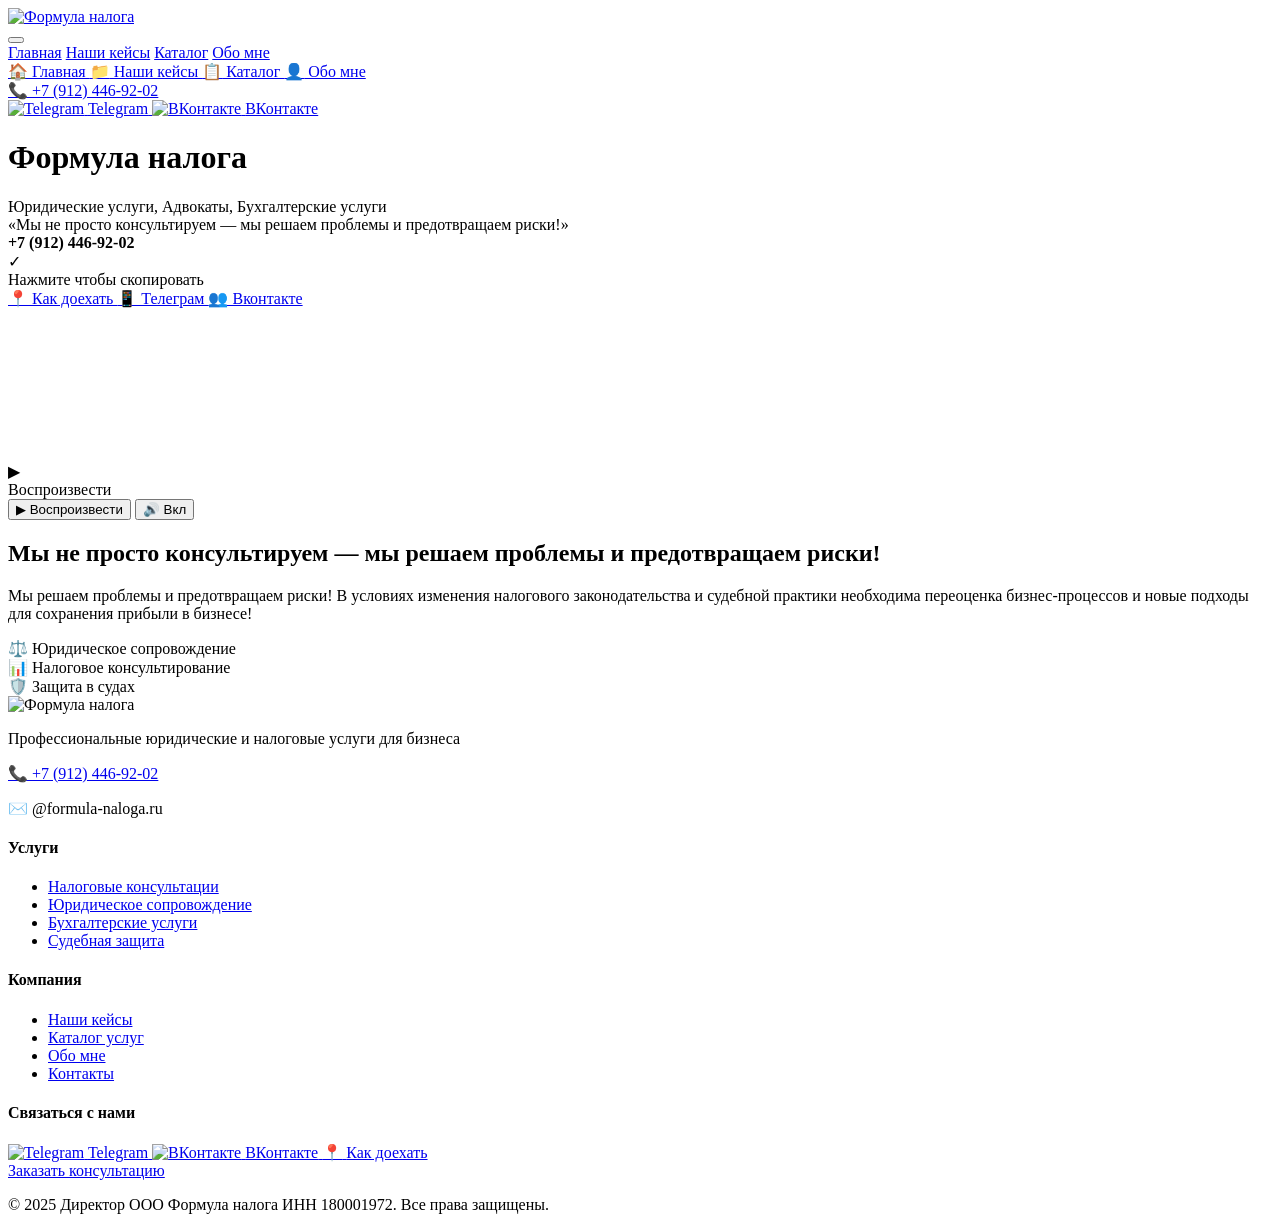
==== commit 054b2fe1: "Add files via upload" ====
--- a/index.html
+++ b/index.html
@@ -223,5 +223,4 @@
 
     <script src="index.js"></script>
 </body>
-
-</html>
+</html>
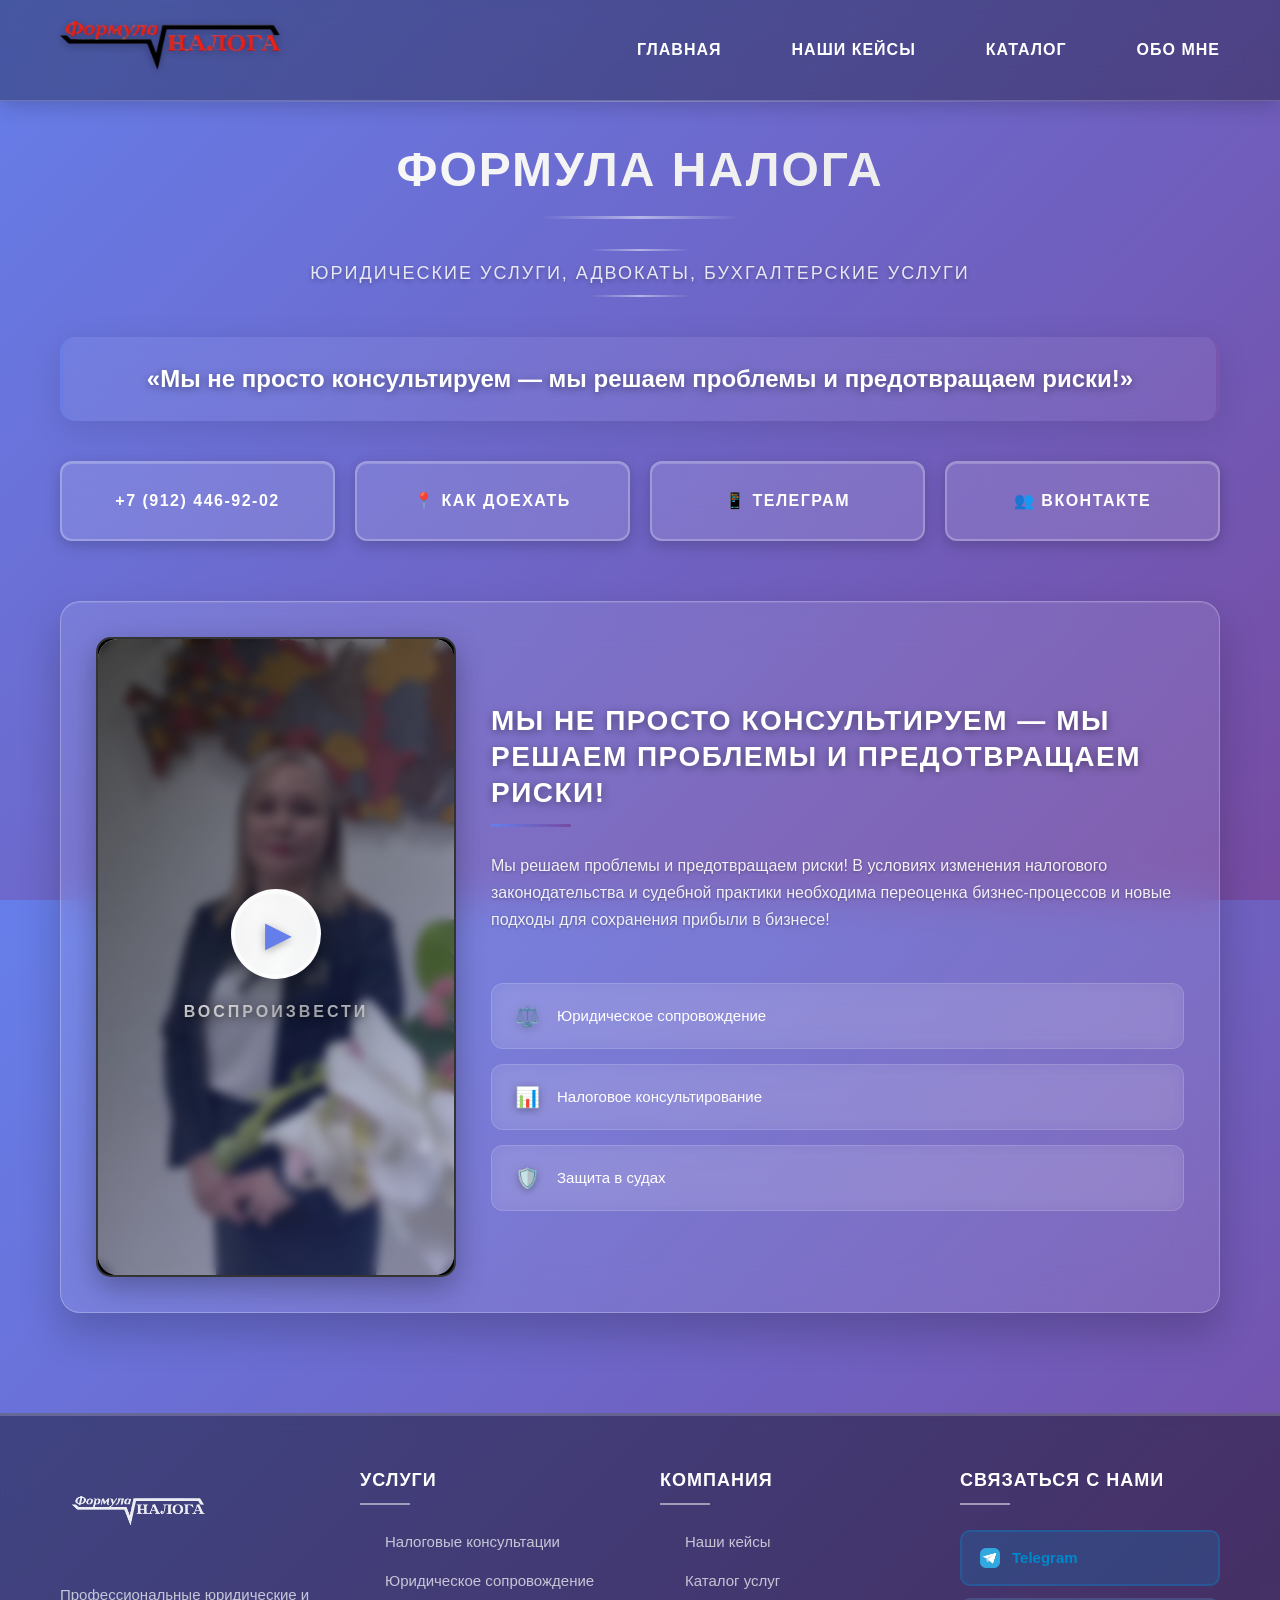
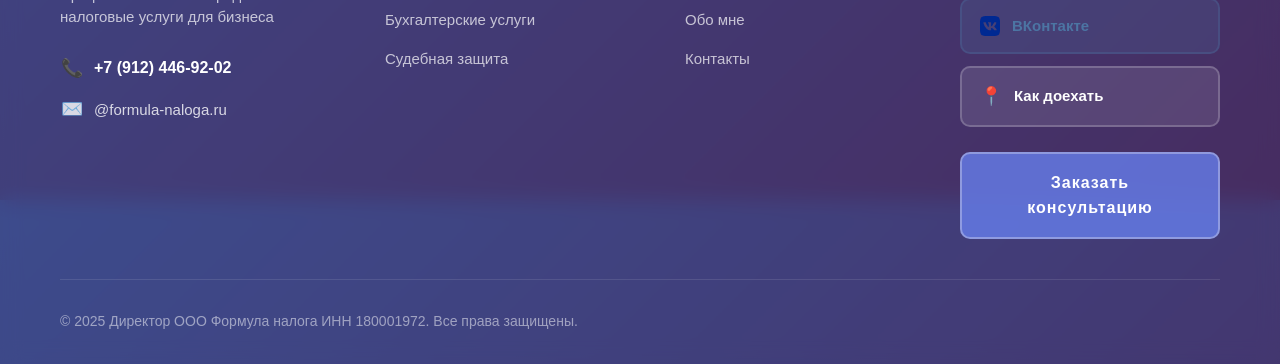
==== commit 9be2bf76: "Update index.html" ====
--- a/index.html
+++ b/index.html
@@ -23,10 +23,10 @@
             </button>
             
             <div class="nav-links">
-                <a href="/index.html" class="TextNav">Главная</a>
-                <a href="/case.html" class="TextNav">Наши кейсы</a>
-                <a href="/catalog.html" class="TextNav">Каталог</a>
-                <a href="/about.html" class="TextNav">Обо мне</a>
+                <a href="index.html" class="TextNav">Главная</a>
+                <a href="case.html" class="TextNav">Наши кейсы</a>
+                <a href="catalog.html" class="TextNav">Каталог</a>
+                <a href="about.html" class="TextNav">Обо мне</a>
             </div>
         </nav>
         
@@ -223,4 +223,5 @@
 
     <script src="index.js"></script>
 </body>
-</html>+
+</html>
--- a/global.css
+++ b/global.css
@@ -0,0 +1,3369 @@
+/* ======================================== */
+/* #GLOBAL - Базовые стили с фиолетовым градиентом */
+/* ======================================== */
+
+* {
+    margin: 0;
+    padding: 0;
+    box-sizing: border-box;
+}
+
+html {
+    height: 100%;
+    font-size: 16px;
+}
+
+body {
+    font-family: 'Segoe UI', Tahoma, Geneva, Verdana, sans-serif;
+    background: linear-gradient(135deg, #667eea 0%, #764ba2 100%);
+    min-height: 100vh;
+    color: #333;
+    line-height: 1.6;
+    display: flex;
+    flex-direction: column;
+    overflow-x: hidden;
+}
+
+body::before {
+    content: '';
+    position: fixed;
+    top: 0;
+    left: 0;
+    width: 100%;
+    height: 100%;
+    background: linear-gradient(135deg, #667eea 0%, #764ba2 100%);
+    z-index: -1;
+}
+
+main {
+    max-width: 1200px;
+    margin: 0 auto;
+    padding: 40px 20px;
+    flex: 1;
+    width: 100%;
+    position: relative;
+}
+
+main::before {
+    content: '';
+    position: absolute;
+    top: 0;
+    left: 0;
+    right: 0;
+    height: 1px;
+    background: linear-gradient(90deg, transparent, rgba(255,255,255,0.3), transparent);
+}
+
+h1 {
+    font-size: 48px;
+    background: linear-gradient(45deg, #ffffff, #e6e6e6);
+    -webkit-background-clip: text;
+    -webkit-text-fill-color: transparent;
+    text-align: center;
+    margin-bottom: 30px;
+    font-weight: 800;
+    text-transform: uppercase;
+    letter-spacing: 2px;
+    position: relative;
+    padding-bottom: 20px;
+    line-height: 1.2;
+}
+
+h1::after {
+    content: '';
+    position: absolute;
+    bottom: 0;
+    left: 50%;
+    transform: translateX(-50%);
+    width: 200px;
+    height: 3px;
+    background: linear-gradient(90deg, transparent, rgba(255,255,255,0.5), transparent);
+}
+
+h2 {
+    font-size: 36px;
+    color: #ffffff;
+    text-align: center;
+    margin-bottom: 30px;
+    font-weight: 700;
+    text-transform: uppercase;
+    letter-spacing: 1.5px;
+    line-height: 1.3;
+    text-shadow: 2px 2px 4px rgba(0, 0, 0, 0.3);
+}
+
+h3 {
+    font-size: 28px;
+    color: #ffffff;
+    margin-bottom: 25px;
+    font-weight: 600;
+    letter-spacing: 1px;
+    line-height: 1.4;
+}
+
+h4 {
+    font-size: 22px;
+    color: #ffffff;
+    margin-bottom: 20px;
+    font-weight: 600;
+}
+
+p {
+    font-size: 16px;
+    color: #f0f0f0;
+    line-height: 1.7;
+    margin-bottom: 20px;
+}
+
+a {
+    color: #e6e6e6;
+    text-decoration: none;
+    transition: all 0.3s ease;
+    -webkit-tap-highlight-color: rgba(255,255,255,0.1);
+}
+
+a:hover {
+    color: #ffffff;
+    text-decoration: underline;
+}
+
+.btn {
+    display: inline-block;
+    padding: 14px 28px;
+    background: rgba(255, 255, 255, 0.15);
+    backdrop-filter: blur(10px);
+    color: #ffffff;
+    border: 2px solid rgba(255, 255, 255, 0.3);
+    border-radius: 8px;
+    font-size: 16px;
+    font-weight: 600;
+    text-transform: uppercase;
+    letter-spacing: 1px;
+    cursor: pointer;
+    transition: all 0.3s ease;
+    text-align: center;
+    position: relative;
+    overflow: hidden;
+    min-height: 48px;
+    min-width: 140px;
+}
+
+.btn:hover {
+    background: rgba(255, 255, 255, 0.25);
+    border-color: rgba(255, 255, 255, 0.5);
+    transform: translateY(-2px);
+    box-shadow: 0 5px 20px rgba(0, 0, 0, 0.3);
+}
+
+.btn:active {
+    transform: translateY(0);
+}
+
+.card {
+    background: rgba(255, 255, 255, 0.1);
+    backdrop-filter: blur(10px);
+    border-radius: 15px;
+    padding: 30px;
+    border: 1px solid rgba(255, 255, 255, 0.2);
+    box-shadow: 0 8px 32px rgba(0, 0, 0, 0.1);
+    transition: all 0.3s ease;
+}
+
+.card:hover {
+    transform: translateY(-5px);
+    box-shadow: 0 12px 40px rgba(0, 0, 0, 0.2);
+    border-color: rgba(255, 255, 255, 0.4);
+}
+
+ul, ol {
+    margin-left: 20px;
+    margin-bottom: 20px;
+}
+
+li {
+    margin-bottom: 10px;
+    color: #f0f0f0;
+}
+
+input, textarea, select {
+    width: 100%;
+    padding: 12px 16px;
+    background: rgba(255, 255, 255, 0.1);
+    border: 1px solid rgba(255, 255, 255, 0.3);
+    border-radius: 8px;
+    color: white;
+    font-size: 16px;
+    transition: all 0.3s ease;
+    backdrop-filter: blur(10px);
+}
+
+input:focus, textarea:focus, select:focus {
+    outline: none;
+    border-color: rgba(255, 255, 255, 0.5);
+    box-shadow: 0 0 0 2px rgba(255, 255, 255, 0.2);
+    background: rgba(255, 255, 255, 0.15);
+}
+
+input::placeholder, textarea::placeholder {
+    color: rgba(255, 255, 255, 0.7);
+}
+
+.divider {
+    height: 2px;
+    background: linear-gradient(90deg, transparent, rgba(255,255,255,0.3), transparent);
+    margin: 40px 0;
+    border: none;
+}
+
+@keyframes fadeIn {
+    from { opacity: 0; }
+    to { opacity: 1; }
+}
+
+@keyframes fadeInUp {
+    from {
+        opacity: 0;
+        transform: translateY(30px);
+    }
+    to {
+        opacity: 1;
+        transform: translateY(0);
+    }
+}
+
+@keyframes pulse {
+    0% { transform: scale(1); }
+    50% { transform: scale(1.05); }
+    100% { transform: scale(1); }
+}
+
+@keyframes bounce {
+    0%, 20%, 50%, 80%, 100% { transform: translateY(0); }
+    40% { transform: translateY(-10px); }
+    60% { transform: translateY(-5px); }
+}
+
+@keyframes shimmer {
+    0% { transform: rotate(0deg); }
+    100% { transform: rotate(360deg); }
+}
+
+@keyframes bounceIn {
+    0% {
+        transform: scale(0.3);
+        opacity: 0;
+    }
+    50% {
+        transform: scale(1.1);
+    }
+    70% {
+        transform: scale(0.9);
+    }
+    100% {
+        transform: scale(1);
+        opacity: 1;
+    }
+}
+
+.fade-in {
+    animation: fadeIn 0.3s ease-out;
+}
+
+.fade-in-up {
+    animation: fadeInUp 0.6s ease-out;
+}
+
+@supports not (backdrop-filter: blur(10px)) {
+    .card,
+    .feature-item,
+    .case-content,
+    .service-card {
+        background: rgba(255, 255, 255, 0.2);
+    }
+}
+
+/* ======================================== */
+/* #HEADER - Стили шапки сайта */
+/* ======================================== */
+
+header {
+    background: rgba(0, 0, 0, 0.3);
+    backdrop-filter: blur(15px);
+    border-bottom: 1px solid rgba(255, 255, 255, 0.2);
+    position: sticky;
+    top: 0;
+    z-index: 1000;
+    box-shadow: 0 4px 20px rgba(0, 0, 0, 0.2);
+}
+
+nav {
+    max-width: 1200px;
+    margin: 0 auto;
+    display: flex;
+    justify-content: space-between;
+    align-items: center;
+    min-height: 80px;
+}
+
+.logo-container {
+    display: flex;
+    align-items: center;
+    z-index: 999;
+    height: 100px;
+}
+
+.logo {
+    transition: transform 0.3s ease;
+    filter: drop-shadow(0 2px 4px rgba(0, 0, 0, 0.3));
+}
+
+.logo:hover {
+    transform: scale(1.05);
+}
+
+.nav-links {
+    display: flex;
+    gap: 30px;
+    align-items: center;
+}
+
+.TextNav {
+    color: white;
+    font-size: 16px;
+    font-weight: 600;
+    text-transform: uppercase;
+    letter-spacing: 1px;
+    padding: 10px 20px;
+    border-radius: 8px;
+    transition: all 0.3s ease;
+    text-decoration: none;
+    position: relative;
+}
+
+.TextNav:hover {
+    background: rgba(255, 255, 255, 0.15);
+    transform: translateY(-2px);
+    text-decoration: none;
+}
+
+.TextNav::after {
+    content: '';
+    position: absolute;
+    bottom: 0;
+    left: 50%;
+    transform: translateX(-50%);
+    width: 0;
+    height: 2px;
+    background: white;
+    transition: width 0.3s ease;
+}
+
+.TextNav:hover::after {
+    width: 60%;
+}
+
+.burger-menu {
+    display: none;
+    flex-direction: column;
+    gap: 5px;
+    background: rgba(255, 255, 255, 0.1);
+    border: 2px solid rgba(255, 255, 255, 0.2);
+    border-radius: 8px;
+    cursor: pointer;
+    padding: 12px;
+    z-index: 1001;
+    transition: all 0.3s ease;
+}
+
+.burger-menu:hover {
+    background: rgba(255, 255, 255, 0.2);
+    border-color: rgba(255, 255, 255, 0.3);
+}
+
+.burger-line {
+    width: 25px;
+    height: 2px;
+    background: white;
+    border-radius: 2px;
+    transition: all 0.3s ease;
+}
+
+.burger-menu.active .burger-line:nth-child(1) {
+    transform: rotate(45deg) translate(5px, 5px);
+}
+
+.burger-menu.active .burger-line:nth-child(2) {
+    opacity: 0;
+}
+
+.burger-menu.active .burger-line:nth-child(3) {
+    transform: rotate(-45deg) translate(5px, -5px);
+}
+
+.mobile-menu {
+    position: fixed;
+    top: 0;
+    right: -100%;
+    width: 85%;
+    max-width: 350px;
+    height: 100vh;
+    background: linear-gradient(135deg, rgba(102, 126, 234, 0.95) 0%, rgba(118, 75, 162, 0.95) 100%);
+    backdrop-filter: blur(20px);
+    padding: 100px 25px 40px;
+    transition: right 0.4s cubic-bezier(0.4, 0, 0.2, 1);
+    z-index: 1000;
+    overflow-y: auto;
+    box-shadow: -5px 0 30px rgba(0, 0, 0, 0.3);
+}
+
+.mobile-menu.active {
+    right: 0;
+}
+
+.mobile-nav-links {
+    display: flex;
+    flex-direction: column;
+    gap: 15px;
+}
+
+.mobile-nav-links .TextNav {
+    font-size: 18px;
+    padding: 20px;
+    text-align: left;
+    border-radius: 12px;
+    background: rgba(255, 255, 255, 0.1);
+    border: 1px solid rgba(255, 255, 255, 0.2);
+    display: flex;
+    align-items: center;
+    gap: 15px;
+    transition: all 0.3s ease;
+}
+
+.mobile-nav-links .TextNav:hover {
+    background: rgba(255, 255, 255, 0.2);
+    transform: translateX(10px);
+}
+
+.nav-icon {
+    font-size: 20px;
+    width: 30px;
+    text-align: center;
+}
+
+.mobile-contact-info {
+    margin-top: 40px;
+    padding-top: 30px;
+    border-top: 1px solid rgba(255, 255, 255, 0.2);
+}
+
+.mobile-phone {
+    display: flex;
+    align-items: center;
+    gap: 12px;
+    padding: 15px;
+    background: rgba(255, 255, 255, 0.1);
+    border-radius: 12px;
+    color: white;
+    text-decoration: none;
+    font-size: 18px;
+    font-weight: 600;
+    margin-bottom: 20px;
+    transition: all 0.3s ease;
+}
+
+.mobile-phone:hover {
+    background: rgba(255, 255, 255, 0.2);
+    transform: translateX(10px);
+    text-decoration: none;
+}
+
+.phone-icon {
+    font-size: 22px;
+}
+
+.mobile-social {
+    display: flex;
+    flex-direction: column;
+    gap: 12px;
+}
+
+.mobile-social-btn {
+    display: flex;
+    align-items: center;
+    gap: 12px;
+    padding: 15px;
+    background: rgba(255, 255, 255, 0.1);
+    border-radius: 12px;
+    color: white;
+    text-decoration: none;
+    font-size: 16px;
+    font-weight: 600;
+    transition: all 0.3s ease;
+}
+
+.mobile-social-btn:hover {
+    background: rgba(255, 255, 255, 0.2);
+    transform: translateX(10px);
+    text-decoration: none;
+}
+
+.mobile-social-btn img {
+    border-radius: 6px;
+}
+
+.menu-overlay {
+    position: fixed;
+    top: 0;
+    left: 0;
+    right: 0;
+    bottom: 0;
+    background: rgba(0, 0, 0, 0.7);
+    backdrop-filter: blur(5px);
+    opacity: 0;
+    visibility: hidden;
+    transition: all 0.4s ease;
+    z-index: 998;
+}
+
+.menu-overlay.active {
+    opacity: 1;
+    visibility: visible;
+}
+
+/* ======================================== */
+/* #HOME - Стили главной страницы */
+/* ======================================== */
+
+.home-naz {
+    font-size: 18px;
+    color: rgba(255, 255, 255, 0.85);
+    text-align: center;
+    margin-bottom: 40px;
+    font-weight: 400;
+    text-transform: uppercase;
+    letter-spacing: 2px;
+    text-shadow: 0 2px 4px rgba(0, 0, 0, 0.3);
+    position: relative;
+    padding: 10px 0;
+}
+
+.home-naz::before,
+.home-naz::after {
+    content: '';
+    position: absolute;
+    left: 50%;
+    transform: translateX(-50%);
+    width: 100px;
+    height: 2px;
+    background: linear-gradient(90deg, transparent, rgba(255, 255, 255, 0.5), transparent);
+}
+
+.home-naz::before {
+    top: 0;
+}
+
+.home-naz::after {
+    bottom: 0;
+}
+
+.home-slogan {
+    font-size: 24px;
+    color: #ffffff;
+    text-align: center;
+    margin: 40px 0;
+    font-weight: 600;
+    line-height: 1.4;
+    border-left: 4px solid rgba(102, 126, 234, 0.6);
+    border-right: 4px solid rgba(118, 75, 162, 0.6);
+    padding: 25px;
+    background: rgba(255, 255, 255, 0.08);
+    border-radius: 15px;
+    backdrop-filter: blur(15px);
+    text-shadow: 0 2px 8px rgba(0, 0, 0, 0.4);
+    box-shadow: 0 8px 32px rgba(0, 0, 0, 0.1);
+    position: relative;
+    overflow: hidden;
+}
+
+.home-slogan::before {
+    content: '';
+    position: absolute;
+    top: 0;
+    left: 0;
+    right: 0;
+    bottom: 0;
+    background: linear-gradient(135deg, 
+        rgba(102, 126, 234, 0.1) 0%, 
+        rgba(118, 75, 162, 0.1) 100%);
+    z-index: -1;
+}
+
+.home-stroki {
+    display: grid;
+    grid-template-columns: repeat(4, 1fr);
+    gap: 20px;
+    margin: 40px 0;
+}
+
+.home-box {
+    color: #ffffff;
+    text-decoration: none;
+    padding: 20px;
+    border-radius: 12px;
+    background: rgba(255, 255, 255, 0.12);
+    backdrop-filter: blur(15px);
+    font-size: 16px;
+    font-weight: 600;
+    text-align: center;
+    border: 2px solid rgba(255, 255, 255, 0.25);
+    transition: all 0.4s cubic-bezier(0.4, 0, 0.2, 1);
+    cursor: pointer;
+    text-transform: uppercase;
+    letter-spacing: 1.5px;
+    position: relative;
+    overflow: hidden;
+    box-shadow: 
+        0 4px 15px rgba(0, 0, 0, 0.2),
+        inset 0 1px 0 rgba(255, 255, 255, 0.2);
+    min-height: 80px;
+    display: flex;
+    align-items: center;
+    justify-content: center;
+    gap: 10px;
+}
+
+.home-box::before {
+    content: '';
+    position: absolute;
+    top: 0;
+    left: -100%;
+    width: 100%;
+    height: 100%;
+    background: linear-gradient(90deg, 
+        transparent, 
+        rgba(255, 255, 255, 0.2), 
+        transparent);
+    transition: left 0.7s ease;
+}
+
+.home-box:hover {
+    border-color: rgba(255, 255, 255, 0.4);
+    background: rgba(255, 255, 255, 0.2);
+    transform: translateY(-5px) scale(1.02);
+    box-shadow: 
+        0 12px 30px rgba(0, 0, 0, 0.3),
+        inset 0 1px 0 rgba(255, 255, 255, 0.3);
+    letter-spacing: 2px;
+    text-decoration: none;
+}
+
+.home-box:hover::before {
+    left: 100%;
+}
+
+.home-box:active {
+    transform: translateY(-2px) scale(1.01);
+    transition: all 0.1s ease;
+}
+
+.home-box.copied {
+    background: linear-gradient(135deg, 
+        rgba(39, 174, 96, 0.8) 0%, 
+        rgba(33, 150, 83, 0.9) 100%) !important;
+    border-color: rgba(39, 174, 96, 0.6) !important;
+    animation: pulse 0.5s ease-in-out;
+    box-shadow: 
+        0 8px 25px rgba(39, 174, 96, 0.3),
+        inset 0 1px 0 rgba(255, 255, 255, 0.3) !important;
+}
+
+.home-box.copied:hover {
+    background: linear-gradient(135deg, 
+        rgba(39, 174, 96, 0.9) 0%, 
+        rgba(33, 150, 83, 1) 100%) !important;
+    transform: translateY(-3px) scale(1.01);
+}
+
+.home-copied-indicator {
+    position: absolute;
+    top: -10px;
+    right: -10px;
+    background: #27ae60;
+    color: white;
+    border-radius: 50%;
+    width: 28px;
+    height: 28px;
+    display: flex;
+    align-items: center;
+    justify-content: center;
+    font-size: 16px;
+    font-weight: bold;
+    box-shadow: 0 4px 12px rgba(39, 174, 96, 0.4);
+    animation: bounceIn 0.5s cubic-bezier(0.68, -0.55, 0.265, 1.55);
+    border: 2px solid white;
+    z-index: 2;
+}
+
+.home-tooltip {
+    position: absolute;
+    top: -50px;
+    left: 50%;
+    transform: translateX(-50%);
+    background: rgba(0, 0, 0, 0.9);
+    color: #ffffff;
+    padding: 10px 18px;
+    border-radius: 10px;
+    font-size: 13px;
+    font-weight: 600;
+    white-space: nowrap;
+    z-index: 1000;
+    box-shadow: 0 6px 20px rgba(0, 0, 0, 0.4);
+    backdrop-filter: blur(10px);
+    border: 1px solid rgba(255, 255, 255, 0.1);
+    animation: fadeInUp 0.3s ease-out;
+}
+
+.home-tooltip::after {
+    content: '';
+    position: absolute;
+    top: 100%;
+    left: 50%;
+    transform: translateX(-50%);
+    border: 8px solid transparent;
+    border-top-color: rgba(0, 0, 0, 0.9);
+}
+
+.home-container {
+    background: rgba(255, 255, 255, 0.1);
+    backdrop-filter: blur(20px);
+    border-radius: 20px;
+    display: flex;
+    align-items: center;
+    gap: 50px;
+    margin: 60px 0;
+    padding: 50px;
+    border: 1px solid rgba(255, 255, 255, 0.25);
+    box-shadow: 
+        0 20px 40px rgba(0, 0, 0, 0.2),
+        inset 0 1px 0 rgba(255, 255, 255, 0.1);
+    position: relative;
+    overflow: hidden;
+}
+
+.home-container::before {
+    content: '';
+    position: absolute;
+    top: 0;
+    left: 0;
+    right: 0;
+    bottom: 0;
+    background: linear-gradient(135deg, 
+        rgba(102, 126, 234, 0.05) 0%, 
+        rgba(118, 75, 162, 0.05) 100%);
+    z-index: -1;
+}
+
+.home-text-content {
+    flex: 1;
+}
+
+.home-text-content h2 {
+    margin-bottom: 25px;
+    font-size: 28px;
+    color: #ffffff;
+    font-weight: 700;
+    line-height: 1.3;
+    text-shadow: 0 2px 8px rgba(0, 0, 0, 0.4);
+    position: relative;
+    padding-bottom: 15px;
+    text-align: left;
+}
+
+.home-text-content h2::after {
+    content: '';
+    position: absolute;
+    bottom: 0;
+    left: 0;
+    width: 80px;
+    height: 3px;
+    background: linear-gradient(90deg, #667eea, #764ba2);
+    border-radius: 2px;
+}
+
+.home-text-content p {
+    font-size: 16px;
+    line-height: 1.7;
+    color: rgba(255, 255, 255, 0.9);
+    margin-bottom: 30px;
+    text-shadow: 0 1px 3px rgba(0, 0, 0, 0.3);
+}
+
+.home-features {
+    display: flex;
+    flex-direction: column;
+    margin-top: 50px;
+    gap: 15px;
+}
+
+.home-feature-item {
+    display: flex;
+    align-items: center;
+    gap: 15px;
+    padding: 16px 20px;
+    background: rgba(255, 255, 255, 0.08);
+    border-radius: 12px;
+    font-size: 15px;
+    color: #ffffff;
+    border: 1px solid rgba(255, 255, 255, 0.15);
+    transition: all 0.3s cubic-bezier(0.4, 0, 0.2, 1);
+    cursor: default;
+    backdrop-filter: blur(10px);
+}
+
+.home-feature-item:hover {
+    background: rgba(255, 255, 255, 0.15);
+    border-color: rgba(255, 255, 255, 0.25);
+    transform: translateX(10px);
+    box-shadow: 0 5px 15px rgba(0, 0, 0, 0.2);
+}
+
+.home-feature-icon {
+    color: #667eea;
+    font-size: 20px;
+    width: 30px;
+    text-align: center;
+    filter: drop-shadow(0 2px 4px rgba(0, 0, 0, 0.3));
+}
+
+.home-box span[role="img"] {
+    font-size: 20px;
+    filter: drop-shadow(0 2px 4px rgba(0, 0, 0, 0.3));
+}
+
+/* ======================================== */
+/* #VIDEO - Стили для видеоплеера */
+/* ======================================== */
+
+.home-video-wrapper {
+    flex-shrink: 0;
+    border-radius: 15px;
+    overflow: hidden;
+    position: relative;
+    box-shadow: 0 10px 30px rgba(0, 0, 0, 0.3);
+    border: 2px solid rgba(255, 255, 255, 0.2);
+    background: #000;
+    width: 360px;
+    height: 640px;
+    aspect-ratio: 9/16;
+}
+
+.home-video {
+    width: 100%;
+    height: 100%;
+    object-fit: cover;
+    display: block;
+    border-radius: 20px;
+    background: #000;
+}
+
+.home-video-overlay {
+    position: absolute;
+    top: 0;
+    left: 0;
+    right: 0;
+    bottom: 0;
+    border-radius: 20px;
+    background: linear-gradient(135deg, 
+        rgba(0, 0, 0, 0.7) 0%, 
+        rgba(102, 126, 234, 0.3) 100%);
+    display: flex;
+    align-items: center;
+    justify-content: center;
+    color: white;
+    flex-direction: column;
+    gap: 25px;
+    transition: all 0.4s ease;
+    backdrop-filter: blur(5px);
+    cursor: pointer;
+}
+
+.home-video-overlay:hover {
+    background: linear-gradient(135deg, 
+        rgba(0, 0, 0, 0.6) 0%, 
+        rgba(102, 126, 234, 0.4) 100%);
+}
+
+.home-play-button {
+    text-align: center;
+    transition: transform 0.3s ease;
+}
+
+.home-video-overlay:hover .home-play-button {
+    transform: scale(1.1);
+}
+
+.home-play-circle {
+    width: 90px;
+    height: 90px;
+    background: rgba(255, 255, 255, 0.95);
+    border-radius: 50%;
+    display: flex;
+    align-items: center;
+    justify-content: center;
+    margin: 0 auto 20px;
+    box-shadow: 
+        0 15px 35px rgba(0, 0, 0, 0.5),
+        inset 0 1px 0 rgba(255, 255, 255, 0.3);
+    transition: all 0.3s ease;
+    border: 4px solid rgba(255, 255, 255, 0.8);
+    position: relative;
+    overflow: hidden;
+}
+
+.home-play-circle::before {
+    content: '';
+    position: absolute;
+    top: -50%;
+    left: -50%;
+    width: 200%;
+    height: 200%;
+    background: linear-gradient(45deg, 
+        transparent 30%, 
+        rgba(255, 255, 255, 0.3) 50%, 
+        transparent 70%);
+    animation: shimmer 3s infinite linear;
+}
+
+.home-play-icon {
+    font-size: 35px;
+    color: #667eea;
+    margin-left: 5px;
+    position: relative;
+    z-index: 1;
+    filter: drop-shadow(0 2px 4px rgba(0, 0, 0, 0.3));
+}
+
+.home-play-text {
+    font-size: 16px;
+    font-weight: 700;
+    text-transform: uppercase;
+    letter-spacing: 3px;
+    color: white;
+    text-shadow: 0 2px 10px rgba(0, 0, 0, 0.6);
+    background: linear-gradient(90deg, 
+        rgba(255, 255, 255, 0.9), 
+        rgba(255, 255, 255, 0.7));
+    -webkit-background-clip: text;
+    -webkit-text-fill-color: transparent;
+}
+
+.home-video-controls {
+    position: absolute;
+    bottom: 0;
+    left: 0;
+    right: 0;
+    background: rgba(0, 0, 0, 0.7);
+    padding: 15px;
+    display: flex;
+    justify-content: space-between;
+    align-items: center;
+    gap: 15px;
+    opacity: 0;
+    transition: opacity 0.3s ease;
+}
+
+.home-video-wrapper:hover .home-video-controls {
+    opacity: 1;
+}
+
+.home-control-btn {
+    background: rgba(255, 255, 255, 0.2);
+    border: 1px solid rgba(255, 255, 255, 0.3);
+    color: white;
+    padding: 10px 15px;
+    border-radius: 6px;
+    cursor: pointer;
+    font-size: 14px;
+    transition: all 0.3s ease;
+    font-family: inherit;
+    display: flex;
+    align-items: center;
+    gap: 8px;
+    min-height: 40px;
+}
+
+.home-control-btn:hover {
+    background: rgba(255, 255, 255, 0.3);
+}
+
+.home-sound-btn {
+    background: rgba(102, 126, 234, 0.8);
+    border: 1px solid rgba(102, 126, 234, 0.9);
+}
+
+.home-sound-btn:hover {
+    background: rgba(102, 126, 234, 0.9);
+}
+
+/* ======================================== */
+/* #CASES - Стили страницы кейсов */
+/* ======================================== */
+
+.cases-container {
+    max-width: 1200px;
+    margin: 40px auto;
+    padding: 0 20px;
+}
+
+.case-item {
+    margin-bottom: 60px;
+    display: flex;
+    gap: 40px;
+    align-items: stretch;
+    animation: fadeInCase 0.6s ease-out forwards;
+    opacity: 0;
+}
+
+.case-item:nth-child(1) { animation-delay: 0.1s; }
+.case-item:nth-child(2) { animation-delay: 0.2s; }
+.case-item:nth-child(3) { animation-delay: 0.3s; }
+.case-item:nth-child(4) { animation-delay: 0.4s; }
+.case-item:nth-child(5) { animation-delay: 0.5s; }
+.case-item:nth-child(6) { animation-delay: 0.6s; }
+.case-item:nth-child(7) { animation-delay: 0.7s; }
+
+@keyframes fadeInCase {
+    from {
+        opacity: 0;
+        transform: translateY(30px);
+    }
+    to {
+        opacity: 1;
+        transform: translateY(0);
+    }
+}
+
+.case-item.left {
+    flex-direction: row;
+}
+
+.case-item.right {
+    flex-direction: row-reverse;
+}
+
+.case-content {
+    flex: 1;
+    background: rgba(255, 255, 255, 0.1);
+    backdrop-filter: blur(15px);
+    padding: 35px;
+    border-radius: 18px;
+    border: 1px solid rgba(255, 255, 255, 0.25);
+    box-shadow: 
+        0 10px 30px rgba(0, 0, 0, 0.2),
+        inset 0 1px 0 rgba(255, 255, 255, 0.1);
+    transition: all 0.4s cubic-bezier(0.4, 0, 0.2, 1);
+    position: relative;
+    overflow: hidden;
+}
+
+.case-content::before {
+    content: '';
+    position: absolute;
+    top: 0;
+    left: 0;
+    right: 0;
+    bottom: 0;
+    background: linear-gradient(135deg, 
+        rgba(102, 126, 234, 0.05) 0%, 
+        rgba(118, 75, 162, 0.05) 100%);
+    z-index: -1;
+}
+
+.case-content:hover {
+    background: rgba(255, 255, 255, 0.15);
+    box-shadow: 
+        0 15px 40px rgba(0, 0, 0, 0.3),
+        inset 0 1px 0 rgba(255, 255, 255, 0.15);
+    border-color: rgba(255, 255, 255, 0.4);
+    transform: translateY(-5px);
+}
+
+.case-content h2 {
+    color: #ffffff;
+    font-size: 26px;
+    margin-bottom: 25px;
+    font-weight: 700;
+    line-height: 1.3;
+    border-bottom: 3px solid rgba(102, 126, 234, 0.6);
+    padding-bottom: 15px;
+    text-shadow: 0 2px 8px rgba(0, 0, 0, 0.4);
+    position: relative;
+    text-align: left;
+}
+
+.case-content h2::after {
+    content: '';
+    position: absolute;
+    bottom: -3px;
+    left: 0;
+    width: 100px;
+    height: 3px;
+    background: linear-gradient(90deg, #667eea, #764ba2);
+    border-radius: 3px;
+}
+
+.case-content::after {
+    content: attr(data-case-number);
+    position: absolute;
+    top: 20px;
+    right: 20px;
+    background: linear-gradient(135deg, #667eea, #764ba2);
+    color: white;
+    width: 40px;
+    height: 40px;
+    border-radius: 50%;
+    display: flex;
+    align-items: center;
+    justify-content: center;
+    font-weight: bold;
+    font-size: 16px;
+    box-shadow: 0 4px 12px rgba(102, 126, 234, 0.3);
+    border: 2px solid rgba(255, 255, 255, 0.3);
+}
+
+.case-description {
+    background: rgba(255, 255, 255, 0.08);
+    backdrop-filter: blur(10px);
+    padding: 25px;
+    border-radius: 12px;
+    margin-bottom: 25px;
+    border-left: 5px solid rgba(102, 126, 234, 0.8);
+    box-shadow: 
+        inset 0 1px 0 rgba(255, 255, 255, 0.1),
+        0 5px 15px rgba(0, 0, 0, 0.1);
+    transition: all 0.3s ease;
+}
+
+.case-description:hover {
+    background: rgba(255, 255, 255, 0.12);
+    border-left-color: rgba(102, 126, 234, 1);
+    transform: translateX(5px);
+}
+
+.case-description p {
+    margin: 0;
+    color: rgba(255, 255, 255, 0.95);
+    font-size: 17px;
+    line-height: 1.6;
+    font-weight: 600;
+    text-shadow: 0 1px 3px rgba(0, 0, 0, 0.3);
+}
+
+.case-details {
+    margin-bottom: 25px;
+}
+
+.case-details p {
+    font-size: 16px;
+    line-height: 1.7;
+    color: rgba(255, 255, 255, 0.85);
+    margin-bottom: 15px;
+    padding-left: 20px;
+    position: relative;
+}
+
+.case-details p::before {
+    content: '•';
+    position: absolute;
+    left: 0;
+    color: rgba(102, 126, 234, 0.8);
+    font-size: 20px;
+}
+
+.case-result {
+    background: linear-gradient(135deg, 
+        rgba(39, 174, 96, 0.1) 0%, 
+        rgba(33, 150, 83, 0.15) 100%);
+    backdrop-filter: blur(10px);
+    padding: 25px;
+    border-radius: 12px;
+    border-left: 5px solid rgba(39, 174, 96, 0.8);
+    box-shadow: 
+        inset 0 1px 0 rgba(255, 255, 255, 0.1),
+        0 5px 15px rgba(0, 0, 0, 0.1);
+    transition: all 0.3s ease;
+}
+
+.case-result:hover {
+    background: linear-gradient(135deg, 
+        rgba(39, 174, 96, 0.15) 0%, 
+        rgba(33, 150, 83, 0.2) 100%);
+    border-left-color: rgba(39, 174, 96, 1);
+    transform: translateX(5px);
+}
+
+.case-result h3 {
+    color: rgba(39, 174, 96, 0.9);
+    margin-bottom: 15px;
+    font-size: 20px;
+    font-weight: 700;
+    text-transform: uppercase;
+    letter-spacing: 1.5px;
+    display: flex;
+    align-items: center;
+    gap: 10px;
+    text-shadow: 0 1px 3px rgba(0, 0, 0, 0.3);
+}
+
+.case-result h3::before {
+    content: '🏆';
+    font-size: 24px;
+    filter: drop-shadow(0 2px 4px rgba(0, 0, 0, 0.3));
+}
+
+.case-result p {
+    margin: 0;
+    font-size: 16px;
+    line-height: 1.7;
+    color: rgba(255, 255, 255, 0.9);
+    font-weight: 500;
+    text-shadow: 0 1px 2px rgba(0, 0, 0, 0.3);
+}
+
+.case-item.right .case-content h2 {
+    border-bottom-color: rgba(118, 75, 162, 0.6);
+}
+
+.case-item.right .case-content h2::after {
+    background: linear-gradient(90deg, #764ba2, #667eea);
+}
+
+.case-item.right .case-description {
+    border-left-color: rgba(118, 75, 162, 0.8);
+}
+
+.case-item.right .case-description:hover {
+    border-left-color: rgba(118, 75, 162, 1);
+}
+
+/* ======================================== */
+/* #CATALOG - Стили страницы каталога */
+/* ======================================== */
+
+.catalog-main {
+    max-width: 1200px;
+    margin: 0 auto;
+    padding: 40px 20px;
+}
+
+.catalog-naz {
+    font-size: 18px;
+    color: rgba(255, 255, 255, 0.8);
+    text-align: center;
+    margin-bottom: 50px;
+    font-weight: 400;
+    text-transform: uppercase;
+    letter-spacing: 1px;
+    text-shadow: 0 1px 3px rgba(0, 0, 0, 0.5);
+}
+
+.catalog-services-grid {
+    display: grid;
+    grid-template-columns: repeat(3, 1fr);
+    gap: 30px;
+    margin-bottom: 60px;
+}
+
+.catalog-service-card {
+    background: rgba(255, 255, 255, 0.1);
+    backdrop-filter: blur(10px);
+    border-radius: 15px;
+    padding: 30px;
+    border: 1px solid rgba(255, 255, 255, 0.2);
+    box-shadow: 0 8px 32px rgba(0, 0, 0, 0.1);
+    transition: all 0.3s ease;
+    display: flex;
+    flex-direction: column;
+}
+
+.catalog-service-card:hover {
+    transform: translateY(-5px);
+    box-shadow: 0 12px 40px rgba(0, 0, 0, 0.2);
+    border-color: rgba(255, 255, 255, 0.4);
+}
+
+.catalog-service-header {
+    display: flex;
+    justify-content: space-between;
+    align-items: flex-start;
+    margin-bottom: 20px;
+}
+
+.catalog-service-name {
+    font-size: 20px;
+    color: #ffffff;
+    font-weight: 700;
+    line-height: 1.3;
+    flex: 1;
+    margin: 0;
+}
+
+.catalog-service-price {
+    background: rgba(255, 255, 255, 0.2);
+    color: white;
+    padding: 8px 16px;
+    border-radius: 8px;
+    font-size: 18px;
+    font-weight: 700;
+    margin-left: 15px;
+    white-space: nowrap;
+}
+
+.catalog-service-price.free {
+    background: rgba(39, 174, 96, 0.8);
+    color: white;
+}
+
+.catalog-service-description {
+    color: #e0e0e0;
+    font-size: 15px;
+    line-height: 1.6;
+    margin-bottom: 25px;
+    flex-grow: 1;
+}
+
+.catalog-service-features {
+    margin-bottom: 25px;
+}
+
+.catalog-feature-item {
+    display: flex;
+    align-items: center;
+    gap: 10px;
+    padding: 8px 12px;
+    background: rgba(90, 90, 90, 0.05);
+    border-radius: 6px;
+    margin-bottom: 8px;
+    font-size: 14px;
+    color: #ffffff;
+    border: 1px solid rgba(255, 255, 255, 0.1);
+}
+
+.catalog-feature-icon {
+    color: #84d49f;
+    font-weight: bold;
+    font-size: 16px;
+}
+
+.catalog-buy-btn {
+    background: rgba(102, 186, 234, 0.8);
+    color: white;
+    border: none;
+    padding: 15px;
+    border-radius: 10px;
+    font-size: 16px;
+    font-weight: 600;
+    text-transform: uppercase;
+    letter-spacing: 1px;
+    cursor: pointer;
+    transition: all 0.3s ease;
+    margin-top: auto;
+    min-height: 50px;
+    display: flex;
+    align-items: center;
+    justify-content: center;
+}
+
+.catalog-buy-btn:hover {
+    background: rgba(102, 126, 234, 1);
+    transform: translateY(-2px);
+    box-shadow: 0 5px 20px rgba(102, 126, 234, 0.3);
+}
+
+.catalog-cta-banner {
+    background: rgba(255, 255, 255, 0.1);
+    backdrop-filter: blur(10px);
+    border-radius: 15px;
+    padding: 50px;
+    text-align: center;
+    border: 1px solid rgba(255, 255, 255, 0.2);
+    box-shadow: 0 8px 32px rgba(0, 0, 0, 0.1);
+}
+
+.catalog-cta-content h2 {
+    color: #ffffff;
+    font-size: 32px;
+    margin-bottom: 20px;
+}
+
+.catalog-cta-content p {
+    color: #e0e0e0;
+    font-size: 18px;
+    margin-bottom: 30px;
+    max-width: 600px;
+    margin-left: auto;
+    margin-right: auto;
+}
+
+.catalog-cta-btn {
+    background: rgba(39, 174, 96, 0.8);
+    color: white;
+    border: none;
+    padding: 20px 40px;
+    border-radius: 10px;
+    font-size: 18px;
+    font-weight: 600;
+    text-transform: uppercase;
+    letter-spacing: 1px;
+    cursor: pointer;
+    transition: all 0.3s ease;
+    display: inline-block;
+    min-height: 60px;
+}
+
+.catalog-cta-btn:hover {
+    background: rgba(39, 174, 96, 1);
+    transform: translateY(-2px);
+    box-shadow: 0 5px 20px rgba(39, 174, 96, 0.3);
+}
+
+/* ======================================== */
+/* #ABOUT - Стили страницы "Обо мне" */
+/* ======================================== */
+
+.about-main {
+    max-width: 1200px;
+    margin: 0 auto;
+    padding: 40px 20px;
+}
+
+.about-hero {
+    display: flex;
+    align-items: center;
+    gap: 50px;
+    margin-bottom: 60px;
+    background: rgba(255, 255, 255, 0.1);
+    border-radius: 20px;
+    padding: 40px;
+    box-shadow: 0 10px 30px rgba(0, 0, 0, 0.1);
+}
+
+.about-hero-content {
+    flex: 1;
+}
+
+.about-hero-content h1 {
+    font-size: 48px;
+    background: linear-gradient(45deg, #84c1ff, #bce4ff);
+    -webkit-background-clip: text;
+    -webkit-text-fill-color: transparent;
+    margin-bottom: 15px;
+    text-align: left;
+}
+
+.about-hero-subtitle {
+    font-size: 20px;
+    color: #dcf1ff;
+    font-weight: 600;
+    margin-bottom: 20px;
+}
+
+.about-hero-description {
+    font-size: 16px;
+    line-height: 1.6;
+    color: #ffffff;
+}
+
+.about-hero-image {
+    flex-shrink: 0;
+}
+
+.about-profile-photo {
+    border-radius: 15px;
+    box-shadow: 0 15px 35px rgba(0, 0, 0, 0.2);
+    border: 5px solid white;
+}
+
+.about-achievements-section {
+    margin-bottom: 60px;
+}
+
+.about-achievements-section h2 {
+    text-align: center;
+    margin-bottom: 40px;
+    color: #dcf1ff;
+    font-size: 32px;
+}
+
+.about-achievements-grid {
+    display: grid;
+    grid-template-columns: repeat(auto-fit, minmax(250px, 1fr));
+    gap: 25px;
+}
+
+.about-achievement-card {
+    background: linear-gradient(135deg, #3498db, #2980b9);
+    color: white;
+    padding: 30px;
+    border-radius: 15px;
+    text-align: center;
+    box-shadow: 0 8px 25px rgba(52, 152, 219, 0.3);
+    transition: transform 0.3s ease;
+}
+
+.about-achievement-card:hover {
+    transform: translateY(-5px);
+    box-shadow: 0 12px 30px rgba(52, 152, 219, 0.4);
+}
+
+.about-achievement-number {
+    font-size: 40px;
+    font-weight: 800;
+    margin-bottom: 10px;
+}
+
+.about-achievement-text {
+    font-size: 20px;
+    line-height: 1.4;
+}
+
+.about-services-section {
+    margin-bottom: 60px;
+}
+
+.about-services-section h2 {
+    text-align: center;
+    margin-bottom: 40px;
+    color: #dcf1ff;
+    font-size: 32px;
+}
+
+.about-services-grid {
+    display: grid;
+    grid-template-columns: repeat(auto-fit, minmax(280px, 1fr));
+    gap: 30px;
+}
+
+.about-service-card {
+    background: rgba(255, 255, 255, 0.1);
+    padding: 30px;
+    border-radius: 15px;
+    text-align: center;
+    box-shadow: 0 8px 25px rgba(0, 0, 0, 0.1);
+    transition: all 0.3s ease;
+    border: 2px solid transparent;
+}
+
+.about-service-card:hover {
+    transform: translateY(-5px);
+    border-color: #3498db;
+    box-shadow: 0 12px 30px rgba(52, 152, 219, 0.2);
+}
+
+.about-service-icon {
+    font-size: 55px;
+    margin-bottom: 20px;
+}
+
+.about-service-card h3 {
+    color: #b7e2ff;
+    margin-bottom: 15px;
+    font-size: 22px;
+}
+
+.about-service-card p {
+    color: #ffffff;
+    line-height: 1.5;
+    font-size: 20px;
+}
+
+.about-education-section {
+    margin-bottom: 60px;
+}
+
+.about-education-section h2 {
+    text-align: center;
+    margin-bottom: 40px;
+    color: #dcf1ff;
+    font-size: 32px;
+}
+
+.about-education-list {
+    display: flex;
+    flex-direction: column;
+    gap: 20px;
+}
+
+.about-education-item {
+    background: rgba(255, 255, 255, 0.1);
+    padding: 25px;
+    border-radius: 12px;
+    border-left: 5px solid #2756ae;
+    box-shadow: 0 5px 20px rgba(0, 0, 0, 0.08);
+}
+
+.about-education-item h3 {
+    color: #b7e2ff;
+    margin-bottom: 10px;
+    font-size: 30px;
+}
+
+.about-education-item p {
+    color: #ffffff;
+    font-size: 20px;
+}
+
+.about-cta-section {
+    background: linear-gradient(135deg, #2c3e50, #3498db);
+    border-radius: 20px;
+    padding: 50px;
+    text-align: center;
+    color: white;
+    box-shadow: 0 15px 40px rgba(52, 152, 219, 0.3);
+}
+
+.about-cta-content h2 {
+    color: white;
+    margin-bottom: 15px;
+    font-size: 32px;
+    -webkit-text-fill-color: white;
+    background: none;
+}
+
+.about-cta-content p {
+    font-size: 18px;
+    margin-bottom: 30px;
+    opacity: 0.9;
+}
+
+.about-cta-button {
+    display: inline-block;
+    background: white;
+    color: #3498db;
+    padding: 18px 35px;
+    border-radius: 30px;
+    text-decoration: none;
+    font-size: 18px;
+    font-weight: 700;
+    transition: all 0.3s ease;
+    box-shadow: 0 6px 20px rgba(0, 0, 0, 0.2);
+}
+
+.about-cta-button:hover {
+    transform: translateY(-3px);
+    box-shadow: 0 10px 25px rgba(0, 0, 0, 0.3);
+    background: #60a7ee;
+    text-decoration: none;
+    color: white;
+}
+
+/* ======================================== */
+/* #FOOTER - Стили подвала */
+/* ======================================== */
+
+.footer {
+    background: rgba(0, 0, 0, 0.4);
+    color: rgba(255, 255, 255, 0.8);
+    border-top: 3px solid rgba(255, 255, 255, 0.2);
+    width: 100%;
+    margin-top: auto;
+    backdrop-filter: blur(10px);
+}
+
+.footer-container {
+    max-width: 1200px;
+    margin: 0 auto;
+    padding: 50px 20px 30px;
+}
+
+.footer-content {
+    display: grid;
+    grid-template-columns: repeat(4, 1fr);
+    gap: 40px;
+    margin-bottom: 40px;
+}
+
+.footer-section h4 {
+    color: #ffffff;
+    font-size: 18px;
+    font-weight: 700;
+    margin-bottom: 25px;
+    text-transform: uppercase;
+    letter-spacing: 1px;
+    position: relative;
+    padding-bottom: 10px;
+}
+
+.footer-section h4::after {
+    content: '';
+    position: absolute;
+    bottom: 0;
+    left: 0;
+    width: 50px;
+    height: 2px;
+    background: rgba(255, 255, 255, 0.5);
+}
+
+.footer-logo {
+    margin-bottom: 20px;
+}
+
+.footer-logo img {
+    filter: brightness(0) invert(1);
+    opacity: 0.9;
+}
+
+.footer-tagline {
+    font-size: 15px;
+    line-height: 1.5;
+    color: rgba(255, 255, 255, 0.7);
+    margin-bottom: 25px;
+}
+
+.footer-contact {
+    display: flex;
+    flex-direction: column;
+    gap: 12px;
+}
+
+.footer-phone {
+    display: flex;
+    align-items: center;
+    gap: 10px;
+    color: white;
+    text-decoration: none;
+    font-size: 16px;
+    font-weight: 600;
+    transition: all 0.3s ease;
+}
+
+.footer-phone:hover {
+    color: #ffffff;
+    text-decoration: none;
+    transform: translateX(5px);
+}
+
+.footer-email {
+    display: flex;
+    align-items: center;
+    gap: 10px;
+    color: rgba(255, 255, 255, 0.8);
+    font-size: 15px;
+}
+
+.footer-contact-icon {
+    font-size: 18px;
+    width: 24px;
+    text-align: center;
+}
+
+.footer-links {
+    list-style: none;
+    padding: 0;
+    margin: 0;
+}
+
+.footer-links li {
+    margin-bottom: 15px;
+}
+
+.footer-links a {
+    color: rgba(255, 255, 255, 0.7);
+    text-decoration: none;
+    font-size: 15px;
+    transition: all 0.3s ease;
+    display: flex;
+    align-items: center;
+    gap: 10px;
+}
+
+.footer-links a:hover {
+    color: #ffffff;
+    transform: translateX(5px);
+}
+
+.footer-links a::before {
+    content: '→';
+    opacity: 0;
+    transform: translateX(-10px);
+    transition: all 0.3s ease;
+}
+
+.footer-links a:hover::before {
+    opacity: 1;
+    transform: translateX(0);
+}
+
+.footer-social {
+    display: flex;
+    flex-direction: column;
+    gap: 12px;
+    margin-bottom: 25px;
+}
+
+.footer-social-btn {
+    display: flex;
+    align-items: center;
+    gap: 12px;
+    padding: 14px 18px;
+    border-radius: 10px;
+    text-decoration: none;
+    font-size: 15px;
+    font-weight: 600;
+    transition: all 0.3s ease;
+    border: 2px solid transparent;
+}
+
+.footer-social-btn.telegram {
+    background: rgba(0, 136, 204, 0.2);
+    color: #0088cc;
+    border-color: rgba(0, 136, 204, 0.3);
+}
+
+.footer-social-btn.vk {
+    background: rgba(76, 117, 163, 0.2);
+    color: #4c75a3;
+    border-color: rgba(76, 117, 163, 0.3);
+}
+
+.footer-social-btn.location {
+    background: rgba(255, 255, 255, 0.1);
+    color: #ffffff;
+    border-color: rgba(255, 255, 255, 0.2);
+}
+
+.footer-social-btn:hover {
+    transform: translateY(-3px);
+    box-shadow: 0 5px 15px rgba(0, 0, 0, 0.3);
+    text-decoration: none;
+}
+
+.footer-social-btn.telegram:hover {
+    background: rgba(0, 136, 204, 0.3);
+}
+
+.footer-social-btn.vk:hover {
+    background: rgba(76, 117, 163, 0.3);
+}
+
+.footer-social-btn.location:hover {
+    background: rgba(255, 255, 255, 0.2);
+}
+
+.footer-location-icon {
+    font-size: 18px;
+}
+
+.footer-cta {
+    margin-top: 20px;
+}
+
+.footer-order-btn {
+    display: block;
+    background: rgba(102, 126, 234, 0.8);
+    color: white;
+    text-decoration: none;
+    padding: 16px 24px;
+    border-radius: 10px;
+    font-size: 16px;
+    font-weight: 600;
+    text-align: center;
+    letter-spacing: 1px;
+    transition: all 0.3s ease;
+    border: 2px solid rgba(255, 255, 255, 0.3);
+}
+
+.footer-order-btn:hover {
+    background: rgba(102, 126, 234, 1);
+    transform: translateY(-3px);
+    text-decoration: none;
+    box-shadow: 0 8px 25px rgba(102, 126, 234, 0.3);
+}
+
+.footer-bottom {
+    display: flex;
+    justify-content: space-between;
+    align-items: center;
+    padding-top: 30px;
+    border-top: 1px solid rgba(255, 255, 255, 0.1);
+}
+
+.footer-copyright p {
+    font-size: 14px;
+    color: rgba(255, 255, 255, 0.5);
+    margin: 0;
+}
+
+.footer-legal {
+    display: flex;
+    gap: 25px;
+}
+
+.footer-legal a {
+    color: rgba(255, 255, 255, 0.5);
+    text-decoration: none;
+    font-size: 13px;
+    transition: color 0.3s ease;
+}
+
+.footer-legal a:hover {
+    color: rgba(255, 255, 255, 0.8);
+}
+
+/* ======================================== */
+/* #MEDIA - Адаптация для разных устройств */
+/* ======================================== */
+
+@media (max-width: 1200px) {
+    .home-container {
+        gap: 40px;
+        padding: 40px;
+    }
+}
+
+@media (max-width: 1199px) and (min-width: 1024px) {
+    .home-video-wrapper {
+        width: 340px;
+        height: 605px;
+        text-align: center;
+        margin: 0 auto;
+    }
+    
+    .home-container {
+        gap: 30px;
+        padding: 30px;
+    }
+    
+    .home-play-circle {
+        width: 75px;
+        height: 75px;
+    }
+    
+    .home-play-icon {
+        font-size: 30px;
+    }
+}
+
+@media (max-width: 1024px) {
+    main {
+        padding: 30px 15px;
+    }
+    
+    h1 {
+        font-size: 36px;
+        margin-bottom: 25px;
+        padding-bottom: 15px;
+    }
+    
+    h1::after {
+        width: 160px;
+    }
+    
+    h2 {
+        font-size: 30px;
+        margin-bottom: 25px;
+    }
+    
+    h3 {
+        font-size: 24px;
+        margin-bottom: 20px;
+    }
+    
+    .home-naz {
+        font-size: 16px;
+        margin-bottom: 30px;
+    }
+    
+    .home-slogan {
+        font-size: 20px;
+        margin: 30px 0;
+        padding: 15px;
+    }
+    
+    .home-stroki {
+        grid-template-columns: repeat(2, 1fr);
+        gap: 15px;
+        margin: 30px 0;
+    }
+    
+    .home-box {
+        padding: 15px;
+        font-size: 14px;
+        min-height: 70px;
+    }
+    
+    .home-container {
+        padding: 35px;
+    }
+    
+    .home-text-content h2 {
+        font-size: 24px;
+    }
+    
+    .home-text-content p {
+        font-size: 15px;
+    }
+    
+    .home-play-circle {
+        width: 70px;
+        height: 70px;
+    }
+    
+    .home-play-icon {
+        font-size: 26px;
+    }
+    
+    .home-play-text {
+        font-size: 14px;
+    }
+    
+    .cases-container {
+        padding: 0 15px;
+    }
+    
+    .case-item {
+        gap: 30px;
+        margin-bottom: 50px;
+    }
+    
+    .case-content {
+        padding: 30px;
+        border-radius: 16px;
+    }
+    
+    .case-content h2 {
+        font-size: 24px;
+        margin-bottom: 20px;
+        padding-bottom: 12px;
+    }
+    
+    .case-description {
+        padding: 22px;
+        margin-bottom: 22px;
+    }
+    
+    .case-description p {
+        font-size: 16px;
+    }
+    
+    .case-details p {
+        font-size: 15px;
+        margin-bottom: 12px;
+    }
+    
+    .case-result {
+        padding: 22px;
+    }
+    
+    .case-result h3 {
+        font-size: 18px;
+    }
+    
+    .case-result p {
+        font-size: 15px;
+    }
+    
+    .catalog-services-grid {
+        grid-template-columns: repeat(2, 1fr);
+        gap: 25px;
+    }
+    
+    .catalog-service-card {
+        padding: 25px;
+    }
+    
+    .catalog-service-name {
+        font-size: 18px;
+    }
+    
+    .catalog-service-price {
+        font-size: 16px;
+        padding: 6px 12px;
+    }
+    
+    .catalog-cta-banner {
+        padding: 40px;
+    }
+    
+    .catalog-cta-content h2 {
+        font-size: 28px;
+    }
+    
+    .catalog-cta-content p {
+        font-size: 16px;
+    }
+    
+    .catalog-cta-btn {
+        padding: 18px 35px;
+        font-size: 16px;
+    }
+    
+    .about-hero {
+        gap: 30px;
+        padding: 30px;
+    }
+    
+    .about-hero-content h1 {
+        font-size: 36px;
+    }
+    
+    .about-profile-photo {
+        width: 300px;
+        height: 375px;
+    }
+    
+    nav {
+        padding: 12px 15px;
+        min-height: 70px;
+    }
+    
+    .logo-container .logo {
+        width: 160px;
+        height: auto;
+    }
+    
+    .nav-links {
+        gap: 20px;
+    }
+    
+    .TextNav {
+        font-size: 14px;
+        padding: 8px 16px;
+    }
+    
+    .footer-content {
+        grid-template-columns: repeat(2, 1fr);
+        gap: 30px;
+    }
+    
+    .footer-container {
+        padding: 40px 15px 25px;
+    }
+}
+
+@media (max-width: 1023px) and (min-width: 900px) {
+    .home-video-wrapper {
+        width: 320px;
+        height: 569px;
+        text-align: center;
+        margin: 0 auto;
+    }
+    
+    .home-container {
+        gap: 25px;
+        padding: 25px;
+    }
+    
+    .home-play-circle {
+        width: 70px;
+        height: 70px;
+    }
+    
+    .home-play-icon {
+        font-size: 28px;
+    }
+    
+    .home-text-content h2 {
+        font-size: 24px;
+    }
+    
+    .home-text-content p {
+        font-size: 15px;
+    }
+}
+
+@media (max-width: 900px) {
+    .home-container {
+        flex-direction: column;
+        align-items: center;
+        gap: 30px;
+        padding: 30px;
+    }
+    
+    .home-text-content {
+        text-align: center;
+        width: 100%;
+    }
+    
+    .home-text-content h2::after {
+        left: 50%;
+        transform: translateX(-50%);
+    }
+}
+
+@media (max-width: 899px) and (min-width: 768px) {
+    .home-video-wrapper {
+        width: 300px;
+        height: 533px;
+        text-align: center;
+        margin: 0 auto;
+    }
+    
+    .home-container {
+        flex-direction: row;
+        align-items: center;
+        gap: 20px;
+        padding: 20px;
+    }
+    
+    .home-play-circle {
+        width: 65px;
+        height: 65px;
+    }
+    
+    .home-play-icon {
+        font-size: 26px;
+    }
+    
+    .home-text-content h2 {
+        font-size: 22px;
+    }
+    
+    .home-text-content p {
+        font-size: 14px;
+    }
+}
+
+@media (max-width: 768px) {
+    main {
+        padding: 20px 10px;
+    }
+    
+    h1 {
+        font-size: 28px;
+        letter-spacing: 1px;
+        margin-bottom: 20px;
+        padding-bottom: 10px;
+    }
+    
+    h1::after {
+        width: 120px;
+        height: 2px;
+    }
+    
+    h2 {
+        font-size: 24px;
+        margin-bottom: 20px;
+    }
+    
+    h3 {
+        font-size: 20px;
+        margin-bottom: 15px;
+    }
+    
+    h4 {
+        font-size: 18px;
+    }
+    
+    p {
+        font-size: 15px;
+        margin-bottom: 15px;
+    }
+    
+    .home-naz {
+        font-size: 14px;
+        margin-bottom: 25px;
+    }
+    
+    .home-slogan {
+        font-size: 18px;
+        margin: 25px 0;
+        padding: 15px 10px;
+        border-left-width: 3px;
+        border-right-width: 3px;
+    }
+    
+    .home-stroki {
+        grid-template-columns: 1fr;
+        gap: 12px;
+        margin: 25px 0;
+    }
+    
+    .home-box {
+        padding: 15px;
+        font-size: 14px;
+        min-height: 60px;
+        border-radius: 8px;
+    }
+    
+    .home-copied-indicator {
+        width: 20px;
+        height: 20px;
+        font-size: 12px;
+        top: -6px;
+        right: -6px;
+    }
+    
+    .home-tooltip {
+        font-size: 10px;
+        padding: 6px 12px;
+        top: -35px;
+    }
+    
+    .home-container {
+        padding: 25px;
+        margin: 30px 0;
+    }
+    
+    .home-text-content h2 {
+        font-size: 22px;
+    }
+    
+    .home-text-content p {
+        font-size: 14px;
+    }
+    
+    .home-features {
+        gap: 10px;
+    }
+    
+    .home-feature-item {
+        padding: 10px;
+        font-size: 13px;
+        min-height: 44px;
+    }
+    
+    .home-play-circle {
+        width: 60px;
+        height: 60px;
+    }
+    
+    .home-play-icon {
+        font-size: 22px;
+    }
+    
+    .home-play-text {
+        font-size: 13px;
+        letter-spacing: 1px;
+    }
+    
+    .home-video-controls {
+        padding: 10px;
+    }
+    
+    .home-control-btn {
+        padding: 8px;
+        font-size: 14px;
+        min-width: 40px;
+        min-height: 40px;
+    }
+    
+    .cases-container {
+        padding: 0 10px;
+    }
+    
+    .case-item {
+        flex-direction: column !important;
+        gap: 25px;
+        margin-bottom: 40px;
+    }
+    
+    .case-content {
+        padding: 25px;
+        border-radius: 14px;
+    }
+    
+    .case-content:hover {
+        transform: translateY(-3px);
+    }
+    
+    .case-content h2 {
+        font-size: 22px;
+        margin-bottom: 18px;
+        padding-bottom: 10px;
+        text-align: center;
+    }
+    
+    .case-content h2::after {
+        left: 50%;
+        transform: translateX(-50%);
+    }
+    
+    .case-content::after {
+        top: 15px;
+        right: 15px;
+        width: 35px;
+        height: 35px;
+        font-size: 14px;
+    }
+    
+    .case-description {
+        padding: 20px;
+        margin-bottom: 20px;
+        border-left-width: 4px;
+    }
+    
+    .case-description:hover {
+        transform: translateX(3px);
+    }
+    
+    .case-description p {
+        font-size: 15px;
+        line-height: 1.5;
+    }
+    
+    .case-details p {
+        font-size: 14px;
+        margin-bottom: 10px;
+        padding-left: 18px;
+    }
+    
+    .case-result {
+        padding: 20px;
+        border-left-width: 4px;
+    }
+    
+    .case-result:hover {
+        transform: translateX(3px);
+    }
+    
+    .case-result h3 {
+        font-size: 17px;
+        letter-spacing: 1px;
+    }
+    
+    .case-result p {
+        font-size: 14px;
+        line-height: 1.6;
+    }
+    
+    .catalog-main {
+        padding: 20px 15px;
+    }
+    
+    .catalog-naz {
+        font-size: 16px;
+        margin-bottom: 30px;
+    }
+    
+    .catalog-services-grid {
+        grid-template-columns: 1fr;
+        gap: 20px;
+        margin-bottom: 40px;
+    }
+    
+    .catalog-service-card {
+        padding: 20px;
+    }
+    
+    .catalog-service-header {
+        flex-direction: column;
+        gap: 10px;
+    }
+    
+    .catalog-service-price {
+        align-self: flex-start;
+        margin-left: 0;
+    }
+    
+    .catalog-buy-btn {
+        font-size: 14px;
+        padding: 12px;
+        min-height: 44px;
+    }
+    
+    .catalog-cta-banner {
+        padding: 30px 20px;
+    }
+    
+    .catalog-cta-content h2 {
+        font-size: 24px;
+    }
+    
+    .catalog-cta-content p {
+        font-size: 15px;
+    }
+    
+    .catalog-cta-btn {
+        padding: 15px 25px;
+        font-size: 15px;
+        min-height: 50px;
+        width: 100%;
+    }
+    
+    .about-hero {
+        flex-direction: column;
+        text-align: center;
+        gap: 30px;
+        padding: 25px;
+    }
+    
+    .about-hero-content h1 {
+        text-align: center;
+        font-size: 32px;
+    }
+    
+    .about-profile-photo {
+        width: 250px;
+        height: 313px;
+    }
+    
+    .about-achievements-grid,
+    .about-services-grid {
+        grid-template-columns: 1fr;
+    }
+    
+    .about-cta-section {
+        padding: 40px 25px;
+    }
+    
+    .about-cta-content h2 {
+        font-size: 28px;
+    }
+    
+    .about-cta-button {
+        padding: 15px 25px;
+        font-size: 16px;
+    }
+    
+    nav {
+        padding: 10px 15px;
+        min-height: 60px;
+    }
+    
+    .logo-container .logo {
+        width: 140px;
+    }
+    
+    .nav-links {
+        display: none;
+    }
+
+    .burger-menu {
+        display: flex;
+    }
+    
+    .mobile-menu {
+        width: 80%;
+        padding: 90px 20px 30px;
+    }
+    
+    .mobile-nav-links .TextNav {
+        font-size: 16px;
+        padding: 18px;
+    }
+    
+    .mobile-phone {
+        font-size: 16px;
+        padding: 14px;
+    }
+    
+    .footer-content {
+        grid-template-columns: 1fr;
+        gap: 30px;
+    }
+    
+    .footer-section h4 {
+        font-size: 16px;
+        margin-bottom: 20px;
+    }
+    
+    .footer-tagline {
+        font-size: 14px;
+    }
+    
+    .footer-contact {
+        gap: 10px;
+    }
+    
+    .footer-phone,
+    .footer-email {
+        font-size: 14px;
+    }
+    
+    .footer-links a {
+        font-size: 14px;
+    }
+    
+    .footer-social-btn {
+        padding: 12px 16px;
+        font-size: 14px;
+    }
+    
+    .footer-order-btn {
+        padding: 14px 20px;
+        font-size: 14px;
+    }
+    
+    .footer-bottom {
+        flex-direction: column;
+        gap: 20px;
+        text-align: center;
+    }
+    
+    .footer-legal {
+        flex-direction: column;
+        gap: 15px;
+        align-items: center;
+    }
+}
+
+@media (max-width: 767px) and (min-width: 600px) {
+    .home-video-wrapper {
+        width: 280px;
+        height: 498px;
+        text-align: center;
+        margin: 0 auto;
+    }
+    
+    .home-container {
+        flex-direction: column;
+        align-items: center;
+        gap: 25px;
+        padding: 25px;
+    }
+    
+    .home-text-content {
+        text-align: center;
+        width: 100%;
+    }
+    
+    .home-play-circle {
+        width: 60px;
+        height: 60px;
+    }
+    
+    .home-play-icon {
+        font-size: 24px;
+    }
+}
+
+@media (max-width: 599px) and (min-width: 480px) {
+    .home-video-wrapper {
+        width: 260px;
+        height: 462px;
+        text-align: center;
+        margin: 0 auto;
+    }
+    
+    .home-container {
+        padding: 20px;
+        margin: 40px 0;
+        gap: 20px;
+    }
+    
+    .home-play-circle {
+        width: 55px;
+        height: 55px;
+    }
+    
+    .home-play-icon {
+        font-size: 22px;
+    }
+    
+    .home-video-controls {
+        padding: 12px;
+    }
+    
+    .home-control-btn {
+        padding: 8px 12px;
+        font-size: 13px;
+    }
+}
+
+@media (max-width: 480px) {
+    .home-naz {
+        font-size: 14px;
+        margin-bottom: 20px;
+    }
+    
+    .home-slogan {
+        font-size: 16px;
+        margin: 20px 0;
+        padding: 12px;
+        border-radius: 8px;
+    }
+    
+    .home-box {
+        padding: 12px;
+        font-size: 13px;
+        min-height: 50px;
+    }
+    
+    .home-container {
+        padding: 18px;
+        margin: 25px 0;
+        gap: 18px;
+    }
+    
+    .home-text-content h2 {
+        font-size: 20px;
+    }
+    
+    .home-text-content p {
+        font-size: 13px;
+    }
+    
+    .home-feature-item {
+        padding: 10px;
+        font-size: 12px;
+    }
+    
+    .home-feature-icon {
+        font-size: 14px;
+        width: 20px;
+    }
+    
+    .home-play-circle {
+        width: 50px;
+        height: 50px;
+    }
+    
+    .home-play-icon {
+        font-size: 20px;
+    }
+    
+    .home-video-wrapper {
+        width: 240px;
+        height: 427px;
+        text-align: center;
+        margin: 0 auto;
+    }
+    
+    .home-video-controls {
+        padding: 10px;
+    }
+    
+    .home-control-btn {
+        padding: 7px 10px;
+        font-size: 12px;
+    }
+    
+    .cases-container {
+        padding: 0 8px;
+        margin: 25px auto;
+    }
+    
+    .case-item {
+        gap: 20px;
+        margin-bottom: 35px;
+    }
+    
+    .case-content {
+        padding: 20px;
+        border-radius: 12px;
+    }
+    
+    .case-content h2 {
+        font-size: 20px;
+        margin-bottom: 15px;
+        padding-bottom: 8px;
+    }
+    
+    .case-content::after {
+        top: 10px;
+        right: 10px;
+        width: 30px;
+        height: 30px;
+        font-size: 12px;
+    }
+    
+    .case-description {
+        padding: 18px;
+        margin-bottom: 18px;
+        border-radius: 10px;
+    }
+    
+    .case-description p {
+        font-size: 14px;
+    }
+    
+    .case-details p {
+        font-size: 13px;
+        padding-left: 16px;
+    }
+    
+    .case-result {
+        padding: 18px;
+        border-radius: 10px;
+    }
+    
+    .case-result h3 {
+        font-size: 16px;
+    }
+    
+    .case-result p {
+        font-size: 13px;
+    }
+    
+    .catalog-naz {
+        font-size: 14px;
+    }
+    
+    .catalog-service-card {
+        padding: 15px;
+    }
+    
+    .catalog-service-name {
+        font-size: 16px;
+    }
+    
+    .catalog-service-description {
+        font-size: 14px;
+    }
+    
+    .catalog-feature-item {
+        font-size: 13px;
+        padding: 6px 10px;
+    }
+    
+    .catalog-buy-btn {
+        font-size: 13px;
+        padding: 10px;
+    }
+    
+    .catalog-cta-content h2 {
+        font-size: 20px;
+    }
+    
+    .catalog-cta-content p {
+        font-size: 14px;
+    }
+    
+    .catalog-cta-btn {
+        padding: 12px 20px;
+        font-size: 14px;
+    }
+    
+    .about-main {
+        padding: 20px 10px;
+    }
+    
+    .about-hero-content h1 {
+        font-size: 28px;
+    }
+    
+    .about-hero-subtitle {
+        font-size: 18px;
+    }
+    
+    .about-achievement-card,
+    .about-service-card,
+    .about-education-item {
+        padding: 20px;
+    }
+    
+    .about-achievement-number {
+        font-size: 32px;
+    }
+    
+    .about-achievement-text {
+        font-size: 18px;
+    }
+    
+    .about-service-card h3 {
+        font-size: 20px;
+    }
+    
+    .about-service-card p {
+        font-size: 18px;
+    }
+    
+    .about-education-item h3 {
+        font-size: 24px;
+    }
+    
+    .about-education-item p {
+        font-size: 18px;
+    }
+    
+    .about-cta-section {
+        padding: 30px 20px;
+    }
+    
+    .about-cta-content h2 {
+        font-size: 24px;
+    }
+    
+    nav {
+        padding: 8px 10px;
+    }
+    
+    .logo-container .logo {
+        width: 120px;
+    }
+    
+    .mobile-menu {
+        width: 85%;
+        padding: 80px 15px 25px;
+    }
+    
+    .mobile-nav-links .TextNav {
+        font-size: 15px;
+        padding: 16px;
+    }
+    
+    .mobile-phone {
+        font-size: 15px;
+    }
+    
+    .mobile-social-btn {
+        padding: 14px;
+        font-size: 14px;
+    }
+    
+    .footer-container {
+        padding: 30px 10px 20px;
+    }
+    
+    .footer-content {
+        gap: 25px;
+    }
+    
+    .footer-tagline {
+        font-size: 13px;
+    }
+    
+    .footer-copyright p {
+        font-size: 12px;
+    }
+    
+    .footer-legal a {
+        font-size: 12px;
+    }
+}
+
+@media (max-width: 479px) and (min-width: 400px) {
+    .home-video-wrapper {
+        width: 240px;
+        height: 427px;
+        text-align: center;
+        margin: 0 auto;
+    }
+    
+    .home-container {
+        padding: 18px;
+        margin: 30px 0;
+        gap: 18px;
+    }
+    
+    .home-play-circle {
+        width: 50px;
+        height: 50px;
+    }
+    
+    .home-play-icon {
+        font-size: 20px;
+    }
+    
+    .home-video-controls {
+        padding: 10px;
+    }
+    
+    .home-control-btn {
+        padding: 7px 10px;
+        font-size: 12px;
+    }
+}
+
+@media (max-width: 399px) and (min-width: 360px) {
+    .home-video-wrapper {
+        width: 220px;
+        height: 391px;
+        text-align: center;
+        margin: 0 auto;
+    }
+    
+    .home-container {
+        padding: 15px;
+        margin: 25px 0;
+        gap: 15px;
+    }
+    
+    .home-play-circle {
+        width: 45px;
+        height: 45px;
+    }
+    
+    .home-play-icon {
+        font-size: 18px;
+    }
+    
+    .home-video-controls {
+        padding: 8px;
+        gap: 10px;
+    }
+    
+    .home-control-btn {
+        padding: 6px 8px;
+        font-size: 11px;
+    }
+}
+
+@media (max-width: 360px) {
+    h1 {
+        font-size: 20px;
+    }
+    
+    h2 {
+        font-size: 18px;
+    }
+    
+    .home-box {
+        padding: 10px;
+        font-size: 12px;
+    }
+    
+    .home-container {
+        padding: 12px;
+        margin: 20px 0;
+        gap: 12px;
+    }
+    
+    .home-play-circle {
+        width: 40px;
+        height: 40px;
+    }
+    
+    .home-play-icon {
+        font-size: 16px;
+    }
+    
+    .home-video-wrapper {
+        width: 200px;
+        height: 356px;
+        justify-content: center;
+        text-align: center;
+        margin: 0 auto;
+    }
+    
+    .home-video-controls {
+        padding: 6px;
+        gap: 8px;
+    }
+    
+    .home-control-btn {
+        padding: 5px 6px;
+        font-size: 10px;
+    }
+    
+    .case-content {
+        padding: 18px;
+    }
+    
+    .case-content h2 {
+        font-size: 18px;
+    }
+    
+    .case-description {
+        padding: 16px;
+    }
+    
+    .case-description p {
+        font-size: 13px;
+    }
+    
+    .case-result {
+        padding: 16px;
+    }
+    
+    .case-result h3 {
+        font-size: 15px;
+    }
+    
+    .logo-container .logo {
+        width: 100px;
+    }
+    
+    .mobile-menu {
+        width: 90%;
+    }
+    
+    .mobile-nav-links .TextNav {
+        font-size: 14px;
+        padding: 14px;
+    }
+}
+
+@media (min-width: 1920px) {
+    .home-video-wrapper {
+        width: 400px;
+        height: 711px;
+        text-align: center;
+        margin: 0 auto;
+    }
+    
+    .home-play-circle {
+        width: 90px;
+        height: 90px;
+    }
+    
+    .home-play-icon {
+        font-size: 36px;
+    }
+}
+
+@media (max-width: 1919px) and (min-width: 1400px) {
+    .home-video-wrapper {
+        width: 380px;
+        height: 676px;
+        text-align: center;
+        margin: 0 auto;
+    }
+    
+    .home-play-circle {
+        width: 85px;
+        height: 85px;
+    }
+    
+    .home-play-icon {
+        font-size: 34px;
+    }
+}
+
+@media (max-width: 1399px) and (min-width: 1200px) {
+    .home-video-wrapper {
+        width: 360px;
+        height: 640px;
+        text-align: center;
+        margin: 0 auto;
+    }
+    
+    .home-container {
+        gap: 35px;
+        padding: 35px;
+    }
+}
+
+@media (hover: none) and (pointer: coarse) {
+    .home-box:hover {
+        transform: none;
+        background: rgba(255, 255, 255, 0.12);
+    }
+    
+    .home-box:active {
+        background: rgba(255, 255, 255, 0.2);
+        transform: scale(0.98);
+    }
+    
+    .home-feature-item:hover {
+        transform: none;
+        background: rgba(255, 255, 255, 0.08);
+    }
+    
+    .home-feature-item:active {
+        background: rgba(255, 255, 255, 0.15);
+        transform: scale(0.98);
+    }
+    
+    .case-content:hover {
+        transform: none;
+        background: rgba(255, 255, 255, 0.1);
+    }
+    
+    .case-content:active {
+        background: rgba(255, 255, 255, 0.15);
+        transform: scale(0.99);
+    }
+    
+    .case-description:hover,
+    .case-result:hover {
+        transform: none;
+    }
+    
+    .case-description:active,
+    .case-result:active {
+        transform: scale(0.99);
+    }
+}
+
+@media (prefers-reduced-motion: reduce) {
+    .case-item {
+        animation: none !important;
+        opacity: 1 !important;
+        animation-delay: 0s !important;
+    }
+    
+    .case-content,
+    .case-description,
+    .case-result {
+        transition: none !important;
+    }
+    
+    .case-content:hover,
+    .case-description:hover,
+    .case-result:hover {
+        transform: none !important;
+    }
+    
+    * {
+        animation-duration: 0.01ms !important;
+        animation-iteration-count: 1 !important;
+        transition-duration: 0.01ms !important;
+    }
+}
+
+@supports not (aspect-ratio: 9/16) {
+    .home-video-wrapper {
+        height: calc(360px * (640/360));
+    }
+}
+
+/* ======================================== */
+/* ИСПРАВЛЕНИЕ ДЛЯ МОБИЛЬНОГО МЕНЮ */
+/* ======================================== */
+
+@media (max-width: 768px) {
+    /* Исправляем z-index и позиционирование */
+    .burger-menu {
+        display: flex !important;
+        z-index: 1002 !important; /* Выше чем меню */
+        position: relative;
+    }
+    
+    .mobile-menu {
+        position: fixed;
+        top: 0;
+        right: -100%;
+        width: 85%;
+        max-width: 350px;
+        height: 100vh;
+        background: linear-gradient(135deg, rgba(102, 126, 234, 0.98) 0%, rgba(118, 75, 162, 0.98) 100%);
+        backdrop-filter: blur(20px);
+        padding: 100px 25px 40px;
+        transition: right 0.3s ease-in-out;
+        z-index: 1001; /* Выше контента но ниже бургера */
+        overflow-y: auto;
+        box-shadow: -5px 0 30px rgba(0, 0, 0, 0.3);
+        pointer-events: auto; /* Убеждаемся что меню получает события */
+    }
+    
+    .mobile-menu.active {
+        right: 0;
+    }
+    
+    /* Оверлей должен быть между контентом и меню */
+    .menu-overlay {
+        position: fixed;
+        top: 0;
+        left: 0;
+        right: 0;
+        bottom: 0;
+        background: rgba(0, 0, 0, 0.5);
+        backdrop-filter: blur(3px);
+        opacity: 0;
+        visibility: hidden;
+        transition: all 0.3s ease;
+        z-index: 1000; /* Выше контента но ниже меню */
+        pointer-events: none; /* Не блокирует клики когда неактивен */
+    }
+    
+    .menu-overlay.active {
+        opacity: 1;
+        visibility: visible;
+        pointer-events: auto; /* Блокирует клики когда активен */
+    }
+    
+    /* Ссылки в мобильном меню должны быть кликабельны */
+    .mobile-nav-links .TextNav {
+        display: flex !important;
+        align-items: center;
+        gap: 15px;
+        padding: 18px 20px !important;
+        font-size: 18px !important;
+        color: white !important;
+        text-decoration: none;
+        background: rgba(255, 255, 255, 0.1);
+        border-radius: 12px;
+        margin-bottom: 10px;
+        border: 1px solid rgba(255, 255, 255, 0.2);
+        transition: all 0.3s ease;
+        cursor: pointer !important;
+        pointer-events: auto !important;
+        -webkit-tap-highlight-color: rgba(255, 255, 255, 0.3);
+    }
+    
+    .mobile-nav-links .TextNav:active {
+        background: rgba(255, 255, 255, 0.2);
+        transform: scale(0.98);
+    }
+    
+    /* Контактная информация в меню */
+    .mobile-contact-info {
+        margin-top: 30px;
+        padding-top: 20px;
+        border-top: 1px solid rgba(255, 255, 255, 0.2);
+    }
+    
+    .mobile-phone {
+        display: flex !important;
+        align-items: center;
+        gap: 12px;
+        padding: 15px 20px;
+        background: rgba(255, 255, 255, 0.1);
+        border-radius: 12px;
+        color: white;
+        text-decoration: none;
+        font-size: 18px;
+        font-weight: 600;
+        margin-bottom: 15px;
+        border: 1px solid rgba(255, 255, 255, 0.2);
+        cursor: pointer !important;
+        pointer-events: auto !important;
+    }
+    
+    .mobile-phone:active {
+        background: rgba(255, 255, 255, 0.2);
+        transform: scale(0.98);
+    }
+    
+    .mobile-social-btn {
+        display: flex !important;
+        align-items: center;
+        gap: 12px;
+        padding: 15px 20px;
+        background: rgba(255, 255, 255, 0.1);
+        border-radius: 12px;
+        color: white;
+        text-decoration: none;
+        font-size: 16px;
+        font-weight: 600;
+        margin-bottom: 10px;
+        border: 1px solid rgba(255, 255, 255, 0.2);
+        cursor: pointer !important;
+        pointer-events: auto !important;
+    }
+    
+    .mobile-social-btn:active {
+        background: rgba(255, 255, 255, 0.2);
+        transform: scale(0.98);
+    }
+    
+    /* Иконки в меню */
+    .nav-icon, .phone-icon {
+        font-size: 24px;
+        min-width: 30px;
+        text-align: center;
+    }
+    
+    /* Убираем возможные блокировки */
+    .mobile-menu * {
+        pointer-events: auto !important;
+    }
+    
+    /* Исправление для body при открытом меню */
+    body.menu-open {
+        overflow: hidden;
+        position: fixed;
+        width: 100%;
+        height: 100%;
+    }
+}
+
+/* Дополнительно для очень маленьких экранов */
+@media (max-width: 480px) {
+    .mobile-menu {
+        width: 90%;
+        padding: 80px 20px 30px;
+    }
+    
+    .mobile-nav-links .TextNav {
+        padding: 15px 18px !important;
+        font-size: 16px !important;
+    }
+    
+    .mobile-phone {
+        padding: 14px 18px;
+        font-size: 16px;
+    }
+}
